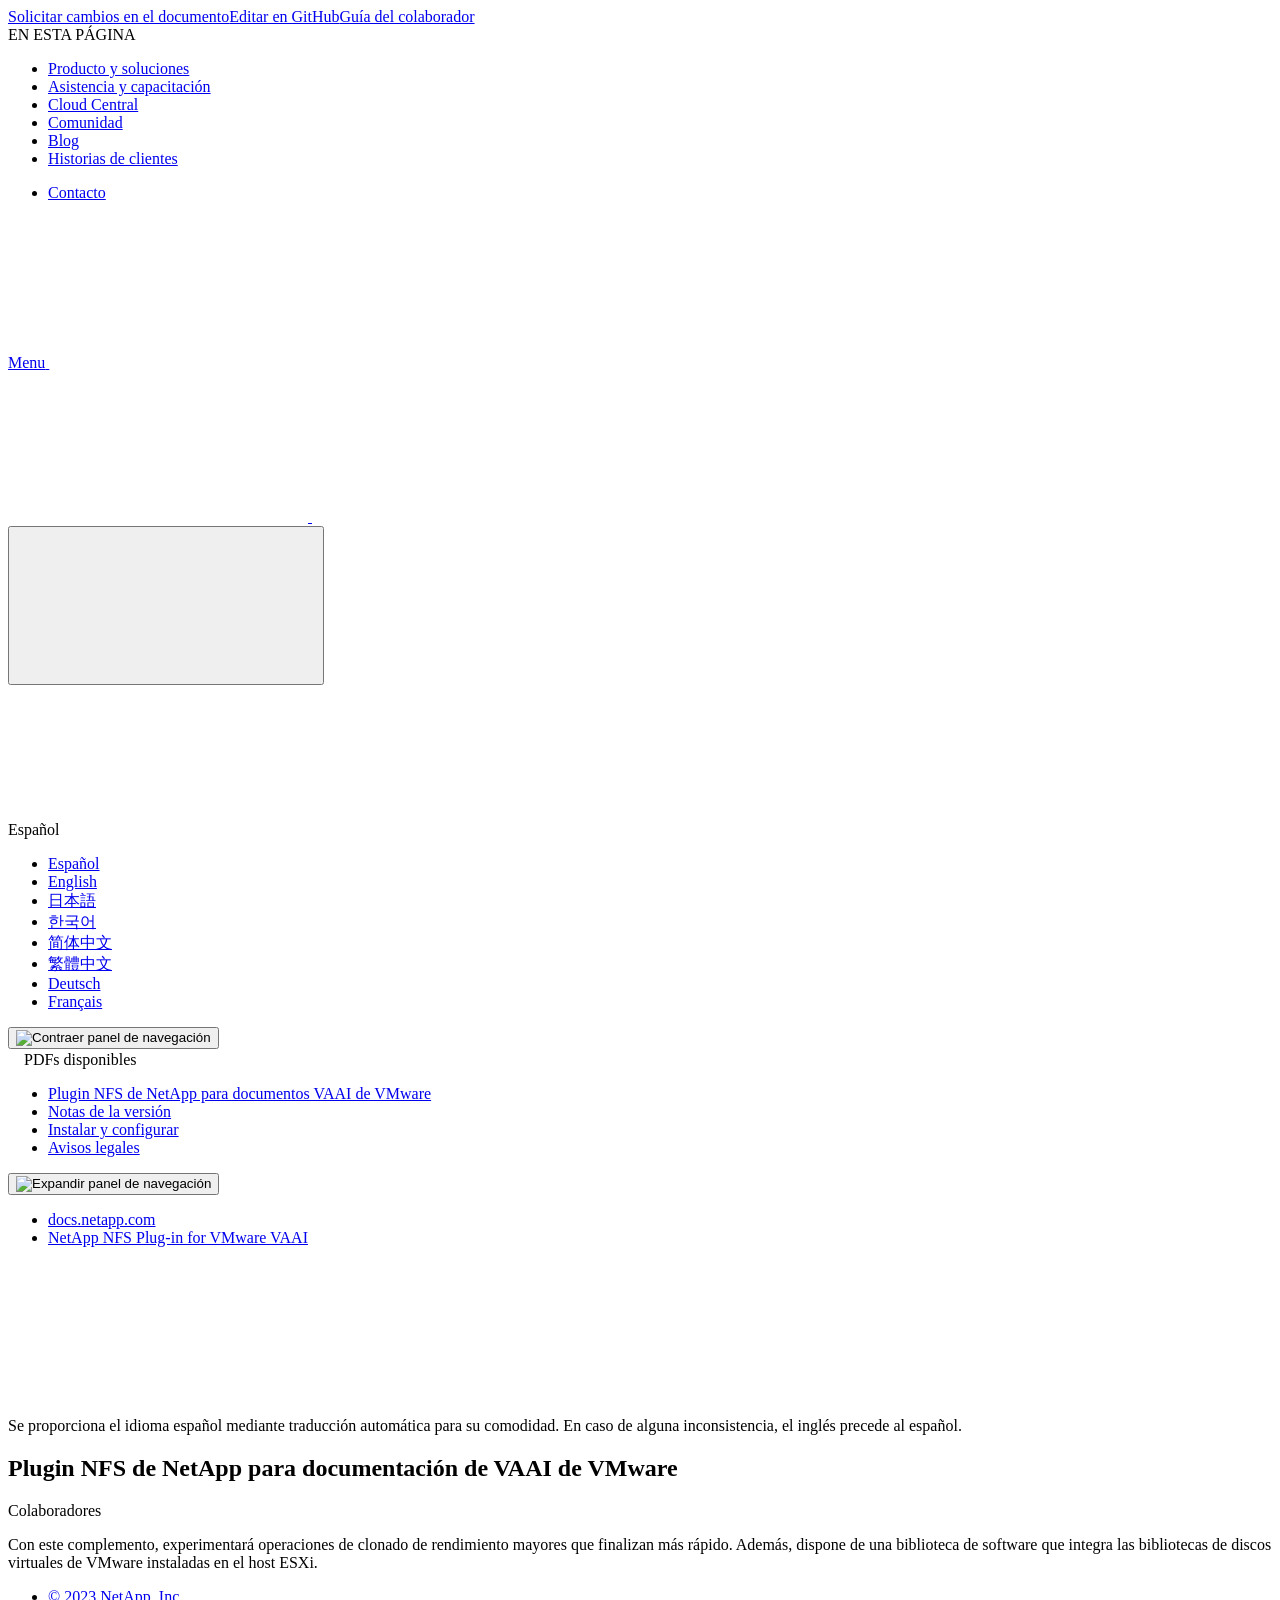
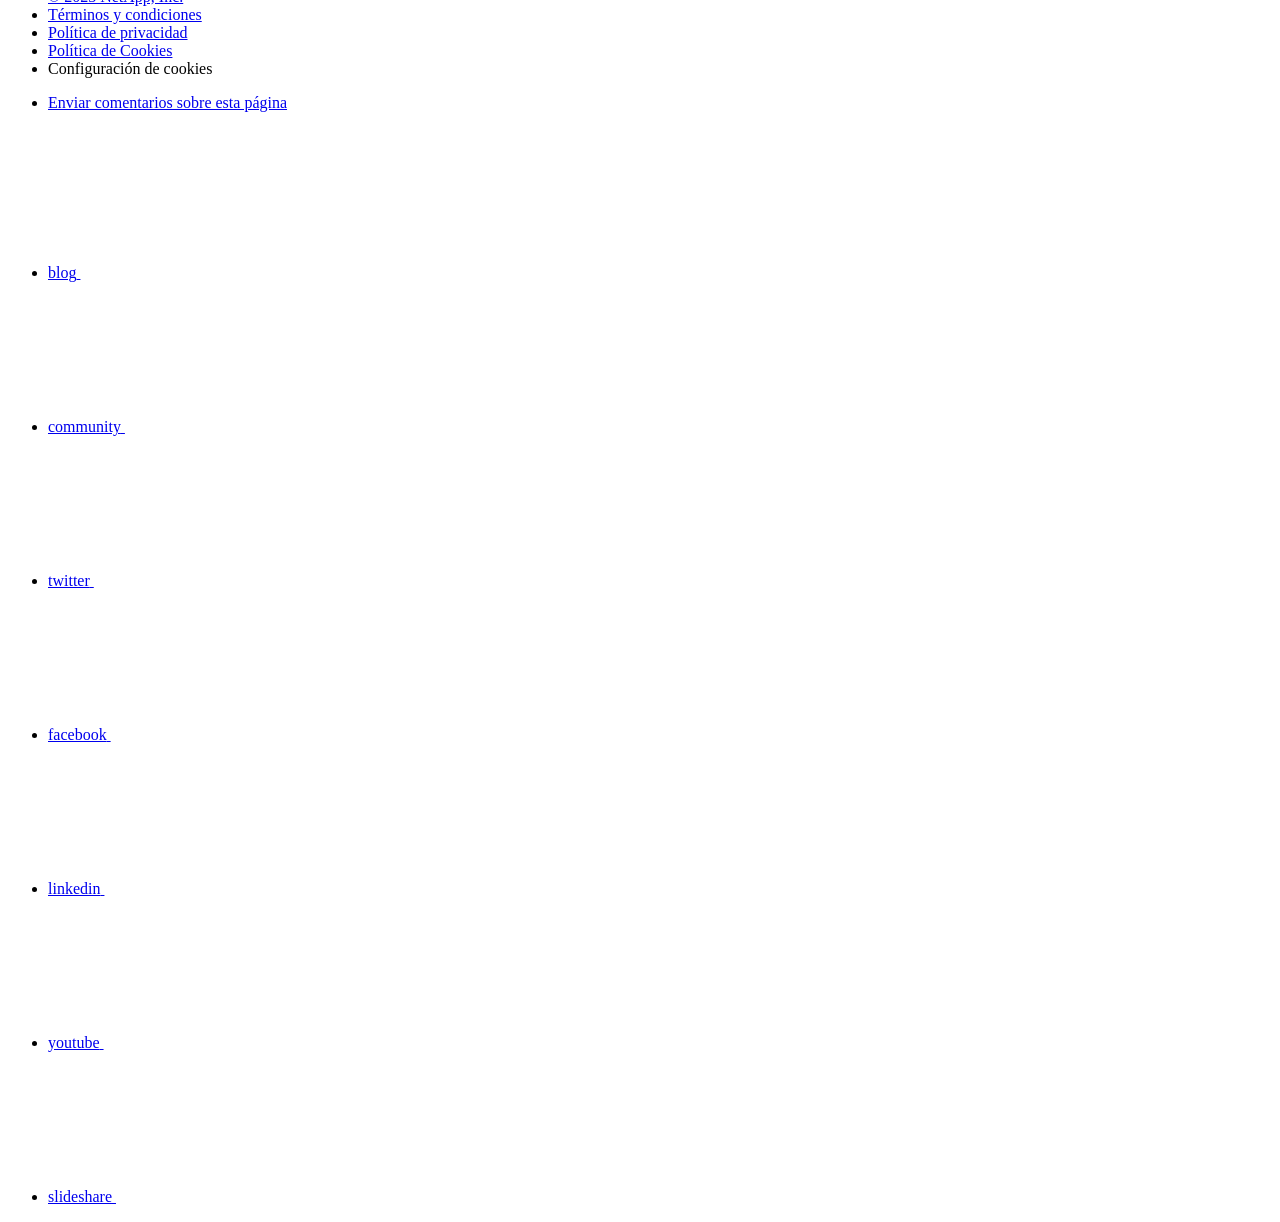
==== index.html @ a9a58926 "Deploying to gh-pages from  @ aa4e430ccd8de3ca4cdb925fd57f217859c681d2 🚀" ====
<!DOCTYPE html>
<html lang="es">
  <head class="at-element-marker">
  <title>Plugin NFS de NetApp para documentación de VAAI de VMware</title>
  <meta charset="utf-8">
  <meta http-equiv="x-ua-compatible" content="ie=edge,chrome=1">
  <meta http-equiv="language" content="en">
  <meta name="viewport" content="width=device-width, initial-scale=1">
  <meta property="og:title" content="Plugin NFS de NetApp para documentación de VAAI de VMware" />
	<meta property="og:type" content="website" />
	<meta property="og:url" content="https://docs.netapp.com/es-es/nfs-plugin-vmware-vaai/index.html" />
	<meta property="og:description" content="Biblioteca de software que integra las bibliotecas de discos virtuales de VMware instaladas en el host ESXi." />
  <meta property="og:image" content="https://docs.netapp.com/es-es/nfs-plugin-vmware-vaai/images/logo-tophat-social.png" />
  <meta property="og:image:alt" content="NetApp Logo" />
  <meta name="format-detection" content="telephone=no">
  <meta http-equiv="Content-Type" content="text/html; charset=utf-8">
  <meta http-equiv="encoding" content="utf-8">
  <meta http-equiv="nss-type" content="Product Documentation"/>
  <meta http-equiv="nss-subtype" content="User Guide"/><meta name="description" content="Biblioteca de software que integra las bibliotecas de discos virtuales de VMware instaladas en el host ESXi.">
  <meta name="keywords" content=" installation, guide, nfs, vaai, vmware, esxi, plug-in"><!-- Icons -->
  <link rel="icon" href="/es-es/nfs-plugin-vmware-vaai/images/favicon.ico" type="image/x-icon">

  <!-- RSS Feed --><!-- CSS Definitions: NetApp CSS should be defined after generic css -->

  <!-- Elastic Search -->
  <link rel="stylesheet" href="//cdn.jsdelivr.net/searchkit/0.10.0/theme.css">

  <!-- Combined CSS -->
  <link rel="stylesheet" type="text/css" href="/es-es/nfs-plugin-vmware-vaai/css/netappdocs.css">

  
  <link rel="stylesheet" href="/es-es/nfs-plugin-vmware-vaai/css/landing-page.css" type="text/css">
  <link rel="stylesheet" href="/es-es/nfs-plugin-vmware-vaai/css/tabbed-blocks.css" type="text/css">
  <!-- Canonical url -->
  <link rel='stylesheet' href='/es-es/nfs-plugin-vmware-vaai/css/na-feature.css' type='text/css'><!-- Top level site integrations --><script>
    function addAdobeLaunch(adobeId) {
      var head = document.getElementsByTagName('head')[0];
      var adobe = document.createElement("script");
      adobe.type = "text/plain";
      adobe.className = "optanon-category-C0002";
      adobe.src = "//assets.adobedtm.com/60287eadf1ee/c284da483c83/"+adobeId+".min.js";
      head.appendChild(adobe);
    }

    function addGoogleAnalytics(gtagId) {
      var google = document.createElement("script");
      google.type = "text/plain";
      google.className = "optanon-category-C0002";
      google.src = "https://www.googletagmanager.com/gtag/js?id="+gtagId;
      var head = document.getElementsByTagName('head')[0];
      head.appendChild(google);

      window.dataLayer = window.dataLayer || [];
      function gtag(){dataLayer.push(arguments);}
      gtag('js', new Date());
      gtag('config', gtagId);
    }

    function addConsent(consentId) {
      var head = document.getElementsByTagName('head')[0];
      var onetrustConsent = document.createElement("script");
      onetrustConsent.type = "text/javascript";
      onetrustConsent.src = "https://cdn.cookielaw.org/consent/"+consentId+"/OtAutoBlock.js";
      head.appendChild(onetrustConsent);

      var onetrustScript = document.createElement("script");
      onetrustScript.type = "text/javascript";
      onetrustScript.src = "https://cdn.cookielaw.org/scripttemplates/otSDKStub.js";
      onetrustScript.charset = "UTF-8";
      onetrustScript.dataset.documentLanguage = "true";
      onetrustScript.dataset.domainScript = consentId;
      head.appendChild(onetrustScript);
    }addConsent("72570c5c-fe30-465f-b0e0-b77f7fb4ae34");
    addAdobeLaunch("launch-e9ff3acac59f");
    addGoogleAnalytics("UA-81697994-3");function OptanonWrapper() { }
  </script>
  <script src="https://cdnjs.cloudflare.com/ajax/libs/jquery/2.1.4/jquery.min.js"></script>
  <script src="https://cdnjs.cloudflare.com/ajax/libs/jquery-cookie/1.4.1/jquery.cookie.min.js"></script>

  <!-- Used for Product Family Page Sidebar Visibility --><!-- Used to import Promise for IE. Required for SearchKit -->
  <script src="https://cdnjs.cloudflare.com/ajax/libs/bluebird/3.3.5/bluebird.min.js"></script><script src='/es-es/nfs-plugin-vmware-vaai/js/na-search.js'></script><script src='/es-es/nfs-plugin-vmware-vaai/js/na-pagenav.js'></script><script src='/es-es/nfs-plugin-vmware-vaai/js/na-utility.js'></script>
  <script src='/es-es/nfs-plugin-vmware-vaai/js/clouddocs.js'></script>
  <script src='/es-es/nfs-plugin-vmware-vaai/js/jquery.navgoco.min.js'></script>
  <script src="https://maxcdn.bootstrapcdn.com/bootstrap/3.3.7/js/bootstrap.min.js" integrity="sha384-Tc5IQib027qvyjSMfHjOMaLkfuWVxZxUPnCJA7l2mCWNIpG9mGCD8wGNIcPD7Txa" crossorigin="anonymous"></script>
  <script src='/es-es/nfs-plugin-vmware-vaai/js/toc.js'></script>
  <script src='/es-es/nfs-plugin-vmware-vaai/js/customscripts.js'></script><script>
      $(document).ready(function() {
          
          var collapseOnInit = true;
          

          var navSettings = {
              "caretHtml": '',
              "accordion": collapseOnInit,
              "openClass": 'active', // open
              "save": false, // leave false or nav highlighting doesn't work right
              "cookie": {
                  "name": 'navgoco',
                  "expires": false,
                  "path": '/'
              },
              "slide": {
                  "duration": 400,
                  "easing": 'swing'
              }
          };

          // Initialize navgoco with default options
          $("#mysidebar").navgoco(navSettings);
          

          $("#collapseAll").click(function(e) {
              e.preventDefault();
              $("#mysidebar").navgoco('toggle', false);
          });

          $("#expandAll").click(function(e) {
              e.preventDefault();
              $("#mysidebar").navgoco('toggle', true);
          });

          $(".sidebar-nav-container").on("scroll", function() {
            $.cookie("sidebarScroll", $(".sidebar-nav-container").scrollTop(), {
              path    : "/es-es/nfs-plugin-vmware-vaai"  
            });
          });
          $(function() {
            if ($.cookie("sidebarScroll")) {
              $(".sidebar-nav-container").scrollTop($.cookie("sidebarScroll"));
            }
          });

      });

  </script>
  <script>
      $(document).ready(function() {
          $("#tg-sb-link").click(function() {
              $("#tg-sb-sidebar").toggle();
              $("#tg-sb-content").toggleClass('col-md-9');
              $("#tg-sb-content").toggleClass('col-md-12');
              $("#tg-sb-icon").toggleClass('fa-toggle-on');
              $("#tg-sb-icon").toggleClass('fa-toggle-off');
          });
      });
  </script>
  <script src='/es-es/nfs-plugin-vmware-vaai/js/custom-dropdown.js'></script>
  <script src='/es-es/nfs-plugin-vmware-vaai/js/FileSaver.min.js'></script>
  <script src='/es-es/nfs-plugin-vmware-vaai/js/jszip-utils.min.js'></script>
  <script src='/es-es/nfs-plugin-vmware-vaai/js/jszip.min.js'></script>
  <script src='/es-es/nfs-plugin-vmware-vaai/js/pdf-ux.js'></script>
</head>


  <body class role="document" data-flavor="">
    <div id="page" class="n-off-canvas-menu">
      <div class="n-off-canvas-menu__menu"><!--TODO: Add offcanvas code --></div>
      <div class="n-off-canvas-menu__content-wrap">
        <header class="site-header" id="banner">
  
  <!-- Start Page Toolbar -->
  
  <div class="page-nav-toolbar"><div class="page-nav-contribute"><a target="_blank" href="https://github.com/NetAppDocs/nfs-plugin-vmware-vaai/issues/new?body=Page%3A%20[Plugin NFS de NetApp para documentación de VAAI de VMware](https://docs.netapp.com/es-es/nfs-plugin-vmware-vaai/index.html)&template=public-issue-template.md" class="page-nav-contribute-link" role="button"><img src="/es-es/nfs-plugin-vmware-vaai/images/discuss-sm.svg" alt="" class="github-icon" />Solicitar cambios en el documento</a><a target="_blank" href="https://github.com/NetAppDocs/nfs-plugin-vmware-vaai/blob/main/index.adoc" class="page-nav-contribute-link" role="button"><img src="/es-es/nfs-plugin-vmware-vaai/images/edit-sm.svg" alt="" class="github-icon" />Editar en GitHub</a><a target="_blank" href="https://docs.netapp.com/us-en/contribute/" class="page-nav-contribute-link"  ><img src="/es-es/nfs-plugin-vmware-vaai/images/article-sm.svg" alt="" class="github-icon" />Guía del colaborador</a></div>
    <div class="page-nav-container">
      <nav class="page-nav-fixed">
        <div class="page-nav-title">EN ESTA PÁGINA</div>
        <div class="page-nav-links">
          <ul class="page-nav-inner" id="page-menu"></ul>
        </div>
      </nav>
    </div>
  </div>
  
  
  <!-- Start top_hat -->
  <div class="n-top-hat">
    <div class="n-container">
      <div class="n-top-hat__cross-property-nav">
        <ul class="n-top-hat__list">
          <li class="n-top-hat__list-item">
            <a href="https://www.netapp.com/products-a-z/" class="n-top-hat__link">Producto y soluciones</a>
          </li>
          <li class="n-top-hat__list-item">
            <a href="https://www.netapp.com/support-and-training/netapp-university/" class="n-top-hat__link">Asistencia y capacitación</a>
          </li>
          <li class="n-top-hat__list-item">
            <a href="https://cloud.netapp.com" class="n-top-hat__link">Cloud Central</a>
          </li>
          <li class="n-top-hat__list-item">
            <a href="https://community.netapp.com/" class="n-top-hat__link">Comunidad</a>
          </li>
          <li class="n-top-hat__list-item">
            <a href="https://blog.netapp.com/" class="n-top-hat__link">Blog</a>
          </li>
          <li class="n-top-hat__list-item">
            <a href="https://customers.netapp.com/en/" class="n-top-hat__link">Historias de clientes</a>
          </li>
        </ul>
      </div>
      <div class="n-top-hat__utils">
        <ul class="n-top-hat__list">
          <li class="n-top-hat__list-item">
            <a href="https://www.netapp.com/company/contact-us/" target="_self" class="n-top-hat__link" data-ntap-ui="contact-us">Contacto</a>
          </li>
        </ul>
      </div>
    </div>
  </div>
  <!-- End top_hat -->

  <!-- Start property bar -->
  <style>
    .n-property-navigation-bar__menus--desktop-experience .n-menu--mega__default-content__heading span {
    color: #34B0FF;
    }
  </style>
  <div class="n-property-bar " data-ntap-ui="sticky-nav">
    <div class="n-property-bar__inner-wrap">
      <div class="n-property-bar__menu-toggle">
        <a href="#" class="n-property-bar__menu-toggle-link">
          <span class="n-property-bar__menu-toggle-text">Menu</span>
          <svg class="n-icon-bars n-property-bar__menu-toggle-icon" aria-labelledby="title">
            <title>bars</title>
            <use xlink:href="/es-es/nfs-plugin-vmware-vaai/common/svg/sprite.svg#bars"></use>
          </svg>
        </a>
      </div>
      <div class="n-property-bar__property-mark ">
        <a href="https://www.netapp.com" class="n-property-bar__property-link">
          <div class="n-property-bar__logo">
            <svg class="n-icon-netapp-mark n-icon-netapp-mark n-property-bar__netapp-mark-icon" aria-labelledby="title">
              <title>netapp-mark</title>
              <use xlink:href="/es-es/nfs-plugin-vmware-vaai/common/svg/sprite.svg#netapp-mark"></use>
            </svg>
            <svg class="n-icon-netapp-logo n-property-bar__logo-svg" aria-labelledby="title">
              <title>netapp-logo</title>
              <use xlink:href="/es-es/nfs-plugin-vmware-vaai/common/svg/sprite.svg#netapp-logo"></use>
            </svg>
          </div>
        </a>
      </div>

      
      
      
      <div class="search-property-bar">
        <div id="search-demo-container" class="searchbox n-property-bar__search">
          <div id="react-search" 
          data-search-html="/es-es/nfs-plugin-vmware-vaai/search.html"
          data-type="widget" 
          data-placeholder="Buscar documentación"
          data-no-results-found="No se encontraron resultados para {query}"
          data-did-you-mean="Buscar {suggestion}."
          data-no-results-found-did-you-mean="No se encontraron resultados para {query}. ¿Quiso decir {suggestion}?"
          data-results-found="{hitCount} resultados encontrados"
          data-error-message="We're sorry, an issue occurred when fetching your results. Please try again."
          data-error-reset="Reset Search"
          data-sk-es-pf-indexes=""
          data-flavor=""></div>
          <button class="n-property-bar__search-toggle-button" type="button">
            <svg class="n-icon-search n-property-bar__search-toggle-button-icon" aria-labelledby="title">
              <title>search</title>
              <use xmlns:xlink="http://www.w3.org/1999/xlink" xlink:href="/es-es/nfs-plugin-vmware-vaai/common/svg/sprite.svg#search"></use>
            </svg>
          </button>
        </div>
      </div>
      
    </div>
  </div>
  <div class="n-property-bar__toolbar">
    <!-- Start Language Selector --><div id="language-dropdown" class="custom-dropdown custom-dropdown-lang">
      <div class="custom-dropdown-select custom-dropdown-select-lang">
      <span class="lang-name">Español</span>
          <svg class="n-globe__icon" aria-labelledby="title">
            <title>globe</title>
            <use xmlns:xlink="http://www.w3.org/1999/xlink" xlink:href="/es-es/nfs-plugin-vmware-vaai/common/svg/sprite.svg#globe"></use>
          </svg>
        </button>
      </div>

      <ul class="custom-dropdown-menu"><li>
          <a href="https://docs.netapp.com/es-es/nfs-plugin-vmware-vaai/index.html" target="_self"><span translate="no" class="notranslate">Español</span></a>
        </li><li>
          <a href="https://docs.netapp.com/us-en/nfs-plugin-vmware-vaai/index.html" target="_self"><span translate="no" class="notranslate">English</span></a>
        </li><li>
          <a href="https://docs.netapp.com/ja-jp/nfs-plugin-vmware-vaai/index.html" target="_self"><span translate="no" class="notranslate">日本語</span></a>
        </li><li>
          <a href="https://docs.netapp.com/ko-kr/nfs-plugin-vmware-vaai/index.html" target="_self"><span translate="no" class="notranslate">한국어</span></a>
        </li><li>
          <a href="https://docs.netapp.com/zh-cn/nfs-plugin-vmware-vaai/index.html" target="_self"><span translate="no" class="notranslate">简体中文</span></a>
        </li><li>
          <a href="https://docs.netapp.com/zh-tw/nfs-plugin-vmware-vaai/index.html" target="_self"><span translate="no" class="notranslate">繁體中文</span></a>
        </li><li>
          <a href="https://docs.netapp.com/de-de/nfs-plugin-vmware-vaai/index.html" target="_self"><span translate="no" class="notranslate">Deutsch</span></a>
        </li><li>
          <a href="https://docs.netapp.com/fr-fr/nfs-plugin-vmware-vaai/index.html" target="_self"><span translate="no" class="notranslate">Français</span></a>
        </li></ul>
    </div><!-- End Language Selector -->

    <div class="n-property-bar__cta"></div>
  </div>
  <!-- End property bar -->
</header>


        <main id="n-main-content" class="n-main-content">
          <!-- Start Documentation Content -->
<div class="ie-main">
  <!-- Sidebar Column -->
  
  <div class="col-md-3" id="sidebar-height">
      <button id="btn-sidebar-collapse" onclick="hideSidebar()"><img src="/es-es/nfs-plugin-vmware-vaai/images/collapse.png" alt="Contraer panel de navegación"></button>
      <div class="n-pdf-header">
  <a id="toggleButtonPdf" class="n-pdf-button" type="button">
    <img src="/es-es/nfs-plugin-vmware-vaai/images/pdf.png" alt="" width="16" height="16"/>PDFs disponibles<span>
    </span>
  </a>
</div>
<div class="n-pdf-body-container">
  <ul id="toggleContainerPdf" class="n-pdf-body" style="display:none;"><li class="pdf-ux-container">
        
        
        
        <a target="_blank" href="/es-es/nfs-plugin-vmware-vaai/pdfs/fullsite-sidebar/Plugin_NFS_de_NetApp_para_documentación_de_VAAI_de_VMware.pdf" >
          <img src="/es-es/nfs-plugin-vmware-vaai/images/pdf.png" alt="" width="16" height="16"/>PDF de este sitio de documentos</a>
    <ul class="subfolders" id="pdf-remove" style="display:none;"><li class="active"></li></ul>
  





    
      <ul class="subfolders" style="display:none;">
        <li class="pdf-ux-container">
          
          
          
          <a target="_blank" 
            
              href="/es-es/nfs-plugin-vmware-vaai/pdfs/sidebar/Instalar_y_configurar.pdf" 
            
          >
            <img src="/es-es/nfs-plugin-vmware-vaai/images/pdf.png" alt="" width="16" height="16"/>
            Instalar y configurar
          </a>
          




        </li>
      </ul>
    

  



</li></ul>
  <div class="zip-pdf-link-container" style="display: none;">   
    <a href="#" id="zipPdf">
      <img src="/es-es/nfs-plugin-vmware-vaai/images/pdf-zip.png" alt="" width="16" height="16"/>
      <pre>Colección de documentos PDF separados<span class="zip-size"></span></pre>
    </a><div id="zip-link-popup" class="hide">
    <div class="inner-modal">
        <div class="downloading-progress">
            <div class="spinner"></div>
            <h1>Creating your file...</h1>
            <div>This may take a few minutes. Thanks for your patience.</div>
            <button class="cancel-download-btn" type="button">Cancel</button>
        </div>
        <div class="download-complete hide">
            <div class="done-icon">
                <svg xmlns="http://www.w3.org/2000/svg" width="24" height="24" viewBox="0 0 24 24"><path d="M20.285 2l-11.285 11.567-5.286-5.011-3.714 3.716 9 8.728 15-15.285z"/></svg>
            </div>
            <div>Your file is ready</div>
            <button class="cancel-download-btn" type="button">OK</button>
        </div>
    </div>
</div>
<script>
    $(".cancel-download-btn").click(function(){
        $("#zip-link-popup").addClass("hide");
        $("#zip-link-popup .downloading-progress").removeClass("hide");
        $("#zip-link-popup .download-complete").addClass("hide");
    });
</script></div>
</div>
<script>
  $("#toggleContainerPdf li.active:last-child").parents('ul.subfolders').toggle('display');
  $("#toggleButtonPdf").click(function () {
    $("#toggleContainerPdf").toggle('display');
    $(".n-pdf-body-container .zip-pdf-link-container").toggle('display');
  });
</script><div class="sidebar-nav-container" id="mysidebardiv">
  <ul id="mysidebar" class="nav"><li 
      data-pdf-exists="true" 
      data-pdf-filename="Plugin NFS de NetApp para documentos VAAI de VMware"
      data-li-level="1#" 
      class="  active "
    ><a class="na-navbar-padding" href="/es-es/nfs-plugin-vmware-vaai/index.html">
        Plugin NFS de NetApp para documentos VAAI de VMware
      </a></li><li 
      data-pdf-exists="true" 
      data-pdf-filename="Notas de la versión"
      data-li-level="1#" 
      class=" "
    ><a class="na-navbar-padding" href="/es-es/nfs-plugin-vmware-vaai/releasenotes.html">
        Notas de la versión
      </a></li><li 
      data-pdf-exists="true" 
      data-pdf-filename="Instalar y configurar"
      data-li-level="1" 
      class="subfolders "
    ><a href="#">
        <div class="na-navbar-padding"> Instalar y configurar</div>
      </a>
      <ul style="display: none;">
        <li 
      data-pdf-exists="true" 
      data-pdf-filename="Instale el plugin de NetApp NFS para VMware VAAI"
      data-li-level="2#" 
      class=" "
    ><a class="na-navbar-padding" href="/es-es/nfs-plugin-vmware-vaai/task-install-netapp-nfs-plugin-for-vmware-vaai.html">
        Instale el plugin de NetApp NFS para VMware VAAI
      </a></li><li 
      data-pdf-exists="true" 
      data-pdf-filename="Configure las políticas de exportación para ONTAP para permitir VAAI a través de NFS"
      data-li-level="2#" 
      class=" "
    ><a class="na-navbar-padding" href="/es-es/nfs-plugin-vmware-vaai/task-configure-export-policies-for-clustered-data-ontap-to-allow-vaai-over-nfs.html">
        Configure las políticas de exportación para ONTAP para permitir VAAI a través de NFS
      </a></li></ul></li><li 
      data-pdf-exists="true" 
      data-pdf-filename="Avisos legales"
      data-li-level="1#" 
      class=" "
    ><a class="na-navbar-padding" href="/es-es/nfs-plugin-vmware-vaai/reference-legal-notices.html">
        Avisos legales
      </a></li></ul>
</div>
<script>
  window.onscroll = () => {
    const value = -40 - (document.body.scrollHeight - (window.innerHeight + document.scrollingElement.scrollTop));
    
    document.getElementById("sidebar-height").style.bottom = Math.max(0,value) + "px";
};
</script>
<!-- this highlights the active parent class in the navgoco sidebar. this is critical so that the parent expands when you're viewing a page. This must appear below the sidebar code above. Otherwise, if placed inside customscripts.js, the script runs before the sidebar code runs and the class never gets inserted.-->
<script>$("li.active").parents('li').toggleClass("active");</script>
<script>$("#mysidebar li.active").parents('ul').css("display","block");</script>


  </div>
  

  <div class="ie-content-pane n-doc__component-detail-content n-doc__component-detail-content--show-code">
    <!-- Begin of page container --><article class="page-content" id="main">
      <div class="ie-utility">
  <button id="btn-sidebar-expand" onclick="showSidebar()"><img src="/es-es/nfs-plugin-vmware-vaai/images/expand.png" alt="Expandir panel de navegación"></button>
  <div class="ie-menu">
    <div class="n-breadcrumb">
      <ul class="n-breadcrumb__list">
        <li class="n-breadcrumb__list-item">
          <a href="https://docs.netapp.com">docs.netapp.com</a>
        </li>
        

        

        <li class="n-breadcrumb__list-item">
          <a href="/es-es/nfs-plugin-vmware-vaai/">NetApp&nbsp;NFS&nbsp;Plug-in&nbsp;for&nbsp;VMware&nbsp;VAAI</a>
        </li>

      </ul>
    </div>
    <div style="clear: both"></div><!-- Main needs to have height -->
  </div>
</div>

      <div class="ie-nmt-disclaimer">
  <span>
    <div class="ie-nmt-disclaimer-container">
      <div class="ie-nmt-disclaimer-icon">
        <svg class="luci-icon" aria-hidden="true">
          <use xlink:href="/es-es/nfs-plugin-vmware-vaai/common/svg/sprite.svg#circle-info">
        </svg>
      </div>
      <div class="ie-nmt-disclaimer-content">
        <span> Se proporciona el idioma español mediante traducción automática para su comodidad. En caso de alguna inconsistencia, el inglés precede al español. </span>
      </div>
      <div style="clear:both;"></div>
    </div>
  </span>
</div><div class="n-doc__component-detail-heading-wrap">
  <h1 class="n-doc__component-detail-heading">Plugin NFS de NetApp para documentación de VAAI de VMware</h1>
</div>


<p class="page-details">
  

<span>Colaboradores
</span>


</p>

<div class="paragraph lead">
<p>Con este complemento, experimentará operaciones de clonado de rendimiento mayores que finalizan más rápido. Además, dispone de una biblioteca de software que integra las bibliotecas de discos virtuales de VMware instaladas en el host ESXi.</p>
</div>

    </article>
    <!-- Page Container -->
  </div>

  <div style="clear: both"></div><!-- Main needs to have height --></div>

        </main>

        <footer class="n-footer">
  <div class="n-footer__bottom">
    <div class="n-container">
      <div class="n-footer__bottom-left">
        <div class="n-footer__copyright">
          <ul class="n-footer__copyright-list">
            <li class="n-footer__copyright-link">
              <a href="https://www.netapp.com/company/legal/copyright/">© 2023 NetApp, Inc.</a>
            </li>
            <li class="n-footer__copyright-link">
              <a href="https://www.netapp.com/company/legal/terms-of-use/">Términos y condiciones</a>
            </li>
            <li class="n-footer__copyright-link">
              <a href="https://www.netapp.com/company/legal/privacy-policy/">Política de privacidad</a>
            </li>
            <li class="n-footer__copyright-link">
              <a href="https://www.netapp.com/company/legal/cookie-policy/">Política de Cookies</a>
            </li>
            <li class="n-footer__copyright-link">
              <a class="ot-sdk-show-settings">Configuración de cookies</a>
            </li>
          </ul>
        </div>
      </div>
      <div class="n-footer__bottom-right">
        <div class="n-footer__copyright">
          <ul class="n-footer__copyright-list">
            <li class="n-footer__copyright-link">
              <a target="_self" href="javascript:netapp_mailto()">Enviar comentarios sobre esta página</a>
            </li>
          </ul>
        </div>
        <div class="n-footer__social-links">
          <ul class="n-footer__social-link-list">
            <li class="n-footer__social-link-list-item">
              <a class="n-footer__social-link" data-ntap-social="follow-blog" href="https://blog.netapp.com"
                target="_blank" title="blog" alt="blog">
                <span class="n-footer__social-link-text">blog</span>
                <svg class="n-icon-blog n-footer__social-link-icon" aria-labelledby="title">
                  <title>blog@</title>
                  <use xmlns:xlink="http://www.w3.org/1999/xlink"
                    xlink:href="/es-es/nfs-plugin-vmware-vaai/common/svg/sprite.svg#blog"></use>
                </svg>
              </a>
            </li>
            <li class="n-footer__social-link-list-item">
              <a class="n-footer__social-link" data-ntap-social="follow-community" href="https://community.netapp.com/"
                target="_blank" title="community" alt="community">
                <span class="n-footer__social-link-text">community</span>
                <svg class="n-icon-community n-footer__social-link-icon" aria-labelledby="title">
                  <title>community@</title>
                  <use xmlns:xlink="http://www.w3.org/1999/xlink"
                    xlink:href="/es-es/nfs-plugin-vmware-vaai/common/svg/sprite.svg#comments"></use>
                </svg>
              </a>
            </li>
            <li class="n-footer__social-link-list-item">
              <a class="n-footer__social-link" data-ntap-social="follow-twitter" href="https://twitter.com/netapp"
                target="_blank" title="twitter" alt="twitter">
                <span class="n-footer__social-link-text">twitter</span>
                <svg class="n-icon-twitter n-footer__social-link-icon" aria-labelledby="title">
                  <title>twitter@</title>
                  <use xmlns:xlink="http://www.w3.org/1999/xlink"
                    xlink:href="/es-es/nfs-plugin-vmware-vaai/common/svg/sprite.svg#twitter"></use>
                </svg>
              </a>
            </li>
            <li class="n-footer__social-link-list-item">
              <a class="n-footer__social-link" data-ntap-social="follow-facebook" href="https://www.facebook.com/NetApp"
                target="_blank" title="facebook" alt="facebook">
                <span class="n-footer__social-link-text">facebook</span>
                <svg class="n-icon-facebook n-footer__social-link-icon" aria-labelledby="title">
                  <title>facebook@</title>
                  <use xmlns:xlink="http://www.w3.org/1999/xlink"
                    xlink:href="/es-es/nfs-plugin-vmware-vaai/common/svg/sprite.svg#facebook"></use>
                </svg>
              </a>
            </li>
            <li class="n-footer__social-link-list-item">
              <a class="n-footer__social-link" data-ntap-social="follow-linkedin"
                href="https://www.linkedin.com/company/netapp" target="_blank" title="linkedin" alt="linkedin">
                <span class="n-footer__social-link-text">linkedin</span>
                <svg class="n-icon-linkedin n-footer__social-link-icon" aria-labelledby="title">
                  <title>linkedin@</title>
                  <use xmlns:xlink="http://www.w3.org/1999/xlink"
                    xlink:href="/es-es/nfs-plugin-vmware-vaai/common/svg/sprite.svg#linkedin"></use>
                </svg>
              </a>
            </li>
            <li class="n-footer__social-link-list-item">
              <a class="n-footer__social-link" data-ntap-social="follow-youtube"
                href="https://www.youtube.com/user/NetAppTV" target="_blank" title="youtube" alt="youtube">
                <span class="n-footer__social-link-text">youtube</span>
                <svg class="n-icon-youtube n-footer__social-link-icon" aria-labelledby="title">
                  <title>youtube@</title>
                  <use xmlns:xlink="http://www.w3.org/1999/xlink"
                    xlink:href="/es-es/nfs-plugin-vmware-vaai/common/svg/sprite.svg#youtube"></use>
                </svg>
              </a>
            </li>
            <li class="n-footer__social-link-list-item">
              <a class="n-footer__social-link" data-ntap-social="follow-slideshare"
                href="https://www.slideshare.net/NetApp" target="_blank" title="slideshare" alt="slideshare">
                <span class="n-footer__social-link-text">slideshare</span>
                <svg class="n-icon-slideshare n-footer__social-link-icon" aria-labelledby="title">
                  <title>slideshare@</title>
                  <use xmlns:xlink="http://www.w3.org/1999/xlink"
                    xlink:href="/es-es/nfs-plugin-vmware-vaai/common/svg/sprite.svg#slideshare"></use>
                </svg>
              </a>
            </li>
          </ul>
        </div>
      </div>
    </div>
  </div>
</footer>

      </div><!-- Elasticsearch JS -->
      <script type="text/javascript" src='/es-es/nfs-plugin-vmware-vaai/js/bundle.js'></script>

      <!-- Syntax Highlighting -->
      <script type="text/javascript" src='/es-es/nfs-plugin-vmware-vaai/js/prism.js'></script>
      <script type="text/javascript" src='/es-es/nfs-plugin-vmware-vaai/js/prism-curl.js'></script>
    </div>
    <script>
      document.body.offsetWidth=1903;
      cookieLaw = {}
      cookieLaw.euCountry = "US";
      cookieLaw.invoke = function(){return false;}
    </script>
    <script src='/es-es/nfs-plugin-vmware-vaai/js/www-ntap.js'></script>
    <script src='/es-es/nfs-plugin-vmware-vaai/js/tabbed-blocks.js'></script>
    <script src='/es-es/nfs-plugin-vmware-vaai/js/sidebar.js'></script>
  </body></html>
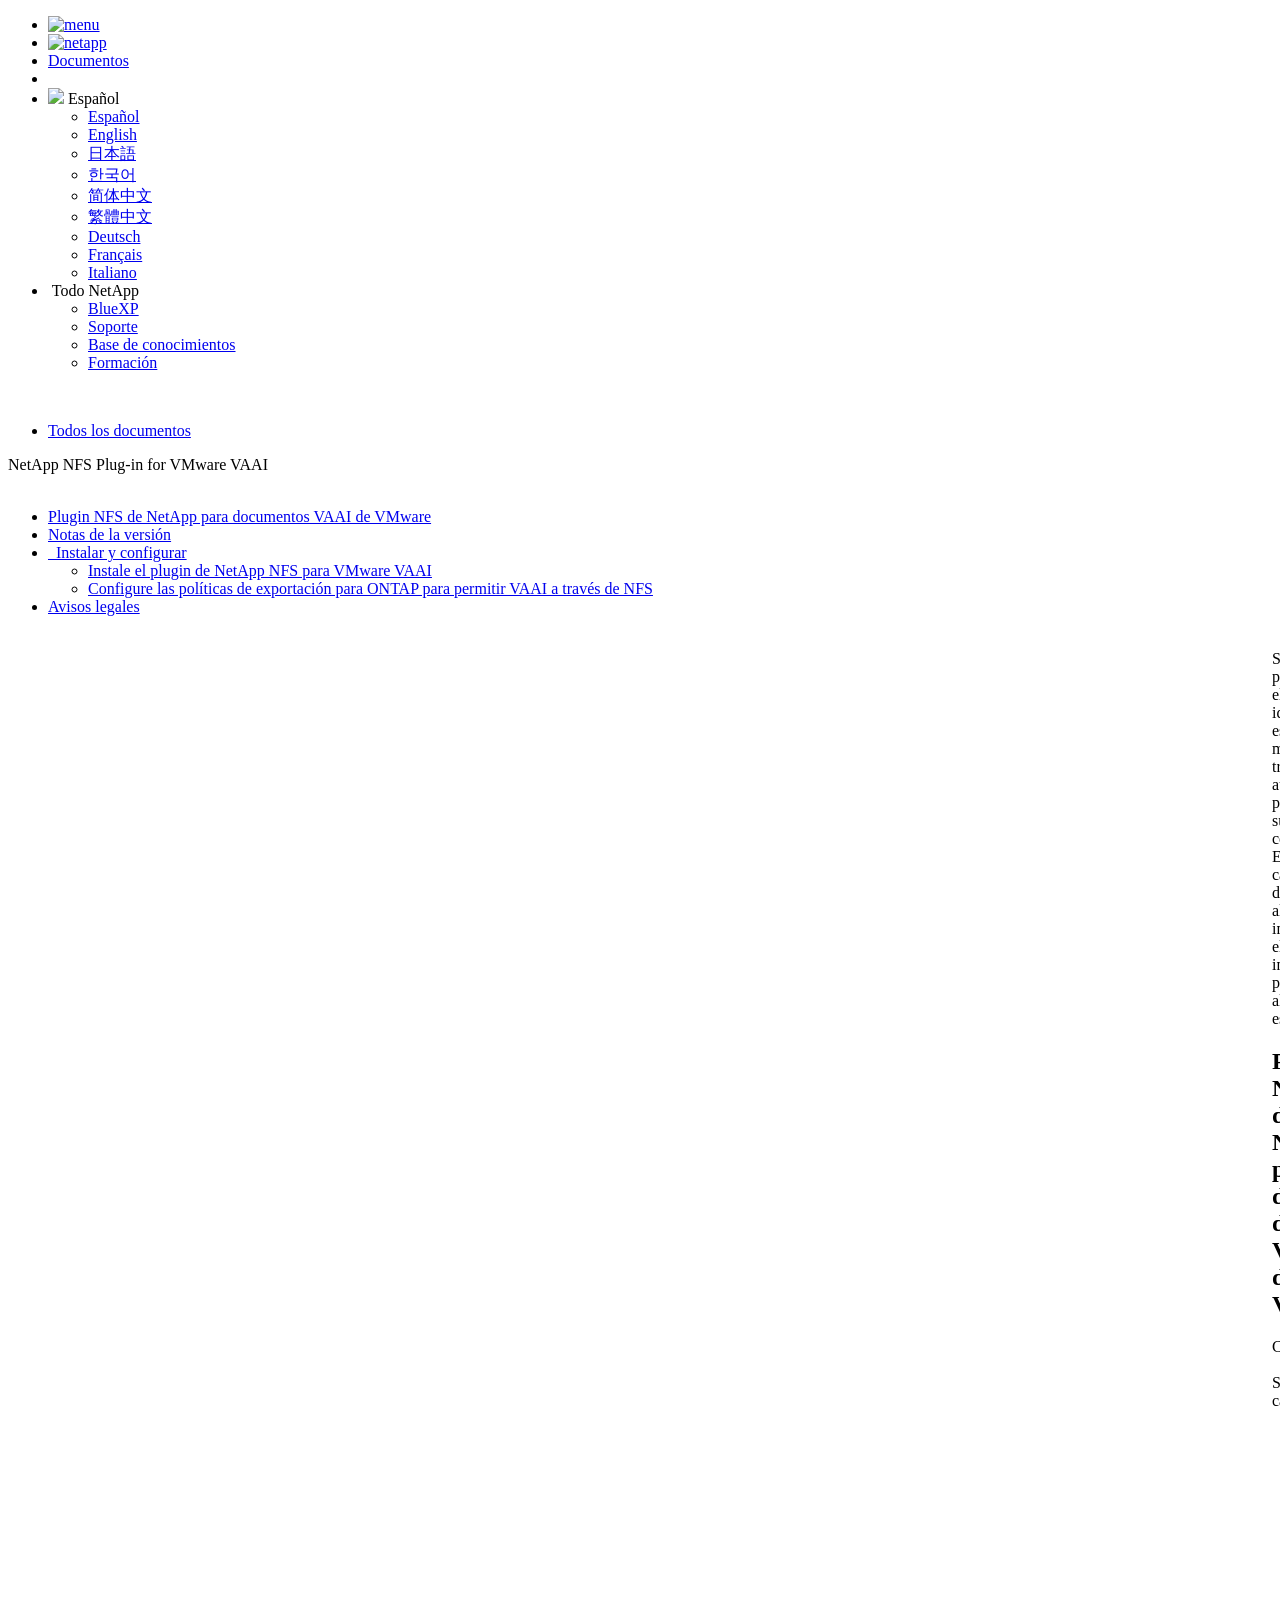
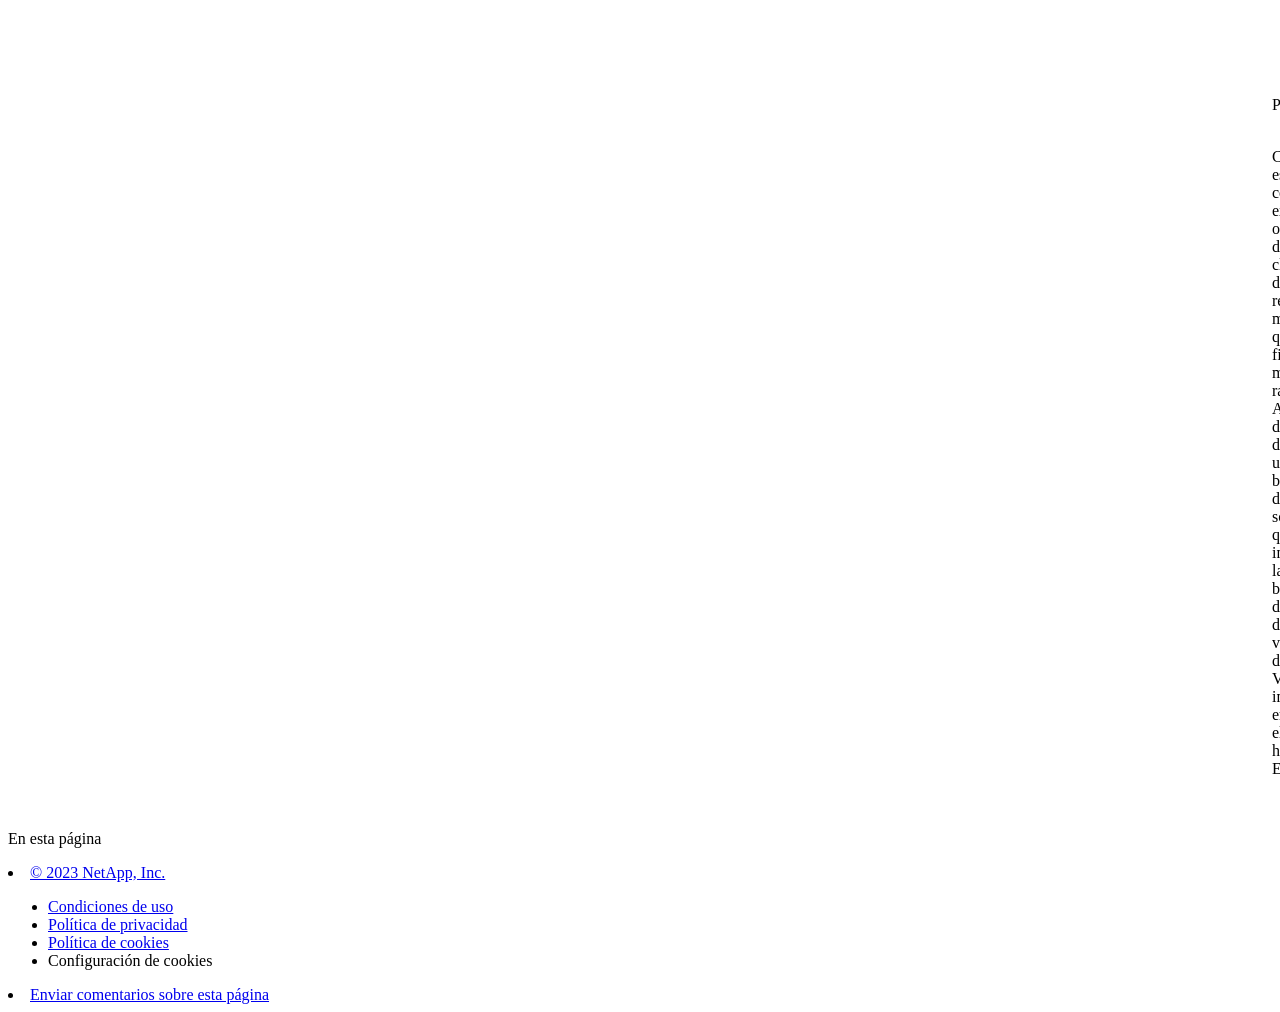
==== commit 6dbfa9fd: "Built from 00a7fa2 NetAppDocs/netappdocs-build@be8ef0b9cd8c529ac7e777b02defdfe8e4872c66" ====
--- a/index.html
+++ b/index.html
@@ -22,118 +22,68 @@
 
   <!-- RSS Feed --><!-- CSS Definitions: NetApp CSS should be defined after generic css -->
 
-  <!-- Elastic Search -->
-  <link rel="stylesheet" href="//cdn.jsdelivr.net/searchkit/0.10.0/theme.css">
 
   <!-- Combined CSS -->
-  <link rel="stylesheet" type="text/css" href="/es-es/nfs-plugin-vmware-vaai/css/netappdocs.css">
-
-  
-  <link rel="stylesheet" href="/es-es/nfs-plugin-vmware-vaai/css/landing-page.css" type="text/css">
-  <link rel="stylesheet" href="/es-es/nfs-plugin-vmware-vaai/css/tabbed-blocks.css" type="text/css">
+  <link rel="stylesheet" type="text/css" href="/es-es/nfs-plugin-vmware-vaai/css/ie-netappdocs.css">
+
+  
+  <link rel="stylesheet" href="/es-es/nfs-plugin-vmware-vaai/css/ie-landing-page.css" type="text/css">
+  <link rel="stylesheet" href="/es-es/nfs-plugin-vmware-vaai/css/ie-tabbed-blocks.css" type="text/css">
   <!-- Canonical url -->
-  <link rel='stylesheet' href='/es-es/nfs-plugin-vmware-vaai/css/na-feature.css' type='text/css'><!-- Top level site integrations --><script>
-    function addAdobeLaunch(adobeId) {
-      var head = document.getElementsByTagName('head')[0];
-      var adobe = document.createElement("script");
-      adobe.type = "text/plain";
-      adobe.className = "optanon-category-C0002";
-      adobe.src = "//assets.adobedtm.com/60287eadf1ee/c284da483c83/"+adobeId+".min.js";
-      head.appendChild(adobe);
-    }
-
-    function addGoogleAnalytics(gtagId) {
-      var google = document.createElement("script");
-      google.type = "text/plain";
-      google.className = "optanon-category-C0002";
-      google.src = "https://www.googletagmanager.com/gtag/js?id="+gtagId;
-      var head = document.getElementsByTagName('head')[0];
-      head.appendChild(google);
-
-      window.dataLayer = window.dataLayer || [];
-      function gtag(){dataLayer.push(arguments);}
-      gtag('js', new Date());
-      gtag('config', gtagId);
-    }
-
-    function addConsent(consentId) {
-      var head = document.getElementsByTagName('head')[0];
-      var onetrustConsent = document.createElement("script");
-      onetrustConsent.type = "text/javascript";
-      onetrustConsent.src = "https://cdn.cookielaw.org/consent/"+consentId+"/OtAutoBlock.js";
-      head.appendChild(onetrustConsent);
-
-      var onetrustScript = document.createElement("script");
-      onetrustScript.type = "text/javascript";
-      onetrustScript.src = "https://cdn.cookielaw.org/scripttemplates/otSDKStub.js";
-      onetrustScript.charset = "UTF-8";
-      onetrustScript.dataset.documentLanguage = "true";
-      onetrustScript.dataset.domainScript = consentId;
-      head.appendChild(onetrustScript);
-    }addConsent("72570c5c-fe30-465f-b0e0-b77f7fb4ae34");
-    addAdobeLaunch("launch-e9ff3acac59f");
-    addGoogleAnalytics("UA-81697994-3");function OptanonWrapper() { }
+  <link rel="canonical" href="https://docs.netapp.com/es-es/nfs-plugin-vmware-vaai/" />
+  <link rel="alternate" hreflang="x-default" href="https://docs.netapp.com/us-en/nfs-plugin-vmware-vaai/" />
+  <link rel="alternate" hreflang="es" href="https://docs.netapp.com/es-es/nfs-plugin-vmware-vaai/" />
+  <link rel="alternate" hreflang="en" href="https://docs.netapp.com/us-en/nfs-plugin-vmware-vaai/" />
+  <link rel="alternate" hreflang="ja" href="https://docs.netapp.com/ja-jp/nfs-plugin-vmware-vaai/" />
+  <link rel="alternate" hreflang="ko" href="https://docs.netapp.com/ko-kr/nfs-plugin-vmware-vaai/" />
+  <link rel="alternate" hreflang="zh-Hans" href="https://docs.netapp.com/zh-cn/nfs-plugin-vmware-vaai/" />
+  <link rel="alternate" hreflang="zh-Hant" href="https://docs.netapp.com/zh-tw/nfs-plugin-vmware-vaai/" />
+  <link rel="alternate" hreflang="de" href="https://docs.netapp.com/de-de/nfs-plugin-vmware-vaai/" />
+  <link rel="alternate" hreflang="fr" href="https://docs.netapp.com/fr-fr/nfs-plugin-vmware-vaai/" />
+  <link rel="alternate" hreflang="it" href="https://docs.netapp.com/it-it/nfs-plugin-vmware-vaai/" />
+  <!-- Top level site integrations -->
+<script type="text/javascript" src="https://cdn.cookielaw.org/consent/72570c5c-fe30-465f-b0e0-b77f7fb4ae34/OtAutoBlock.js"></script>
+    <script type="text/javascript" src="https://cdn.cookielaw.org/scripttemplates/otSDKStub.js" charset="UTF-8" data-document-language="true" data-domain-script="72570c5c-fe30-465f-b0e0-b77f7fb4ae34"></script>
+    <script type="text/javascript">function OptanonWrapper() { }</script>
+    <script type="text/plain" class="optanon-category-C0002" src="https://assets.adobedtm.com/60287eadf1ee/c284da483c83/launch-e9ff3acac59f.min.js"></script>
+    <script class="optanon-category-C0001">(function(w,d,s,l,i){w[l]=w[l]||[];w[l].push({'gtm.start':
+        new Date().getTime(),event:'gtm.js'});var f=d.getElementsByTagName(s)[0],
+        j=d.createElement(s),dl=l!='dataLayer'?'&l='+l:'';j.setAttributeNode(d.createAttribute('data-ot-ignore'));j.setAttribute('class','optanon-category-C0001');j.async=true;
+        j.src='https://www.googletagmanager.com/gtm.js?id='+i+dl+'';f.parentNode.insertBefore(j,f);
+        })(window,document,'script','dataLayer','GTM-MD73T9M');</script>
+
+  <script src="https://cdnjs.cloudflare.com/ajax/libs/jquery/2.1.4/jquery.min.js"></script>
+  
+  <script>
+    $(document).ready(function() {
+      const MASTHEAD_OFFSET = 65;
+      const SECTIONS = $("main h2, main h3");
+      // PAGE NAV - Init
+      if (SECTIONS.length == 0) {
+        // remove if there is no elements
+        /*
+        $("#ie-right-navbar").remove();
+        $("#ie-right-navbar-collapse").remove();
+        */
+      } else {
+        $(".page-nav-title").css('display', 'block');
+        for (var i = 0; i < SECTIONS.length; i++) {
+          var sectionId = $(SECTIONS[i]).attr('id');
+          var sectionName = $(SECTIONS[i]).text();
+          var subClass = $(SECTIONS[i]).is("h3") ? ' page-nav__sublink' : '';
+          $("#page-menu").append('<li class="page-nav-item"><a href="#' + sectionId + '" class="page-nav__link' + subClass + '">' + sectionName + '</a></li>');
+        }
+        $(".page-nav__link").first().addClass('page-nav__link--active');
+      }
+    });
   </script>
-  <script src="https://cdnjs.cloudflare.com/ajax/libs/jquery/2.1.4/jquery.min.js"></script>
+  
   <script src="https://cdnjs.cloudflare.com/ajax/libs/jquery-cookie/1.4.1/jquery.cookie.min.js"></script>
 
   <!-- Used for Product Family Page Sidebar Visibility --><!-- Used to import Promise for IE. Required for SearchKit -->
-  <script src="https://cdnjs.cloudflare.com/ajax/libs/bluebird/3.3.5/bluebird.min.js"></script><script src='/es-es/nfs-plugin-vmware-vaai/js/na-search.js'></script><script src='/es-es/nfs-plugin-vmware-vaai/js/na-pagenav.js'></script><script src='/es-es/nfs-plugin-vmware-vaai/js/na-utility.js'></script>
-  <script src='/es-es/nfs-plugin-vmware-vaai/js/clouddocs.js'></script>
-  <script src='/es-es/nfs-plugin-vmware-vaai/js/jquery.navgoco.min.js'></script>
-  <script src="https://maxcdn.bootstrapcdn.com/bootstrap/3.3.7/js/bootstrap.min.js" integrity="sha384-Tc5IQib027qvyjSMfHjOMaLkfuWVxZxUPnCJA7l2mCWNIpG9mGCD8wGNIcPD7Txa" crossorigin="anonymous"></script>
-  <script src='/es-es/nfs-plugin-vmware-vaai/js/toc.js'></script>
-  <script src='/es-es/nfs-plugin-vmware-vaai/js/customscripts.js'></script><script>
-      $(document).ready(function() {
-          
-          var collapseOnInit = true;
-          
-
-          var navSettings = {
-              "caretHtml": '',
-              "accordion": collapseOnInit,
-              "openClass": 'active', // open
-              "save": false, // leave false or nav highlighting doesn't work right
-              "cookie": {
-                  "name": 'navgoco',
-                  "expires": false,
-                  "path": '/'
-              },
-              "slide": {
-                  "duration": 400,
-                  "easing": 'swing'
-              }
-          };
-
-          // Initialize navgoco with default options
-          $("#mysidebar").navgoco(navSettings);
-          
-
-          $("#collapseAll").click(function(e) {
-              e.preventDefault();
-              $("#mysidebar").navgoco('toggle', false);
-          });
-
-          $("#expandAll").click(function(e) {
-              e.preventDefault();
-              $("#mysidebar").navgoco('toggle', true);
-          });
-
-          $(".sidebar-nav-container").on("scroll", function() {
-            $.cookie("sidebarScroll", $(".sidebar-nav-container").scrollTop(), {
-              path    : "/es-es/nfs-plugin-vmware-vaai"  
-            });
-          });
-          $(function() {
-            if ($.cookie("sidebarScroll")) {
-              $(".sidebar-nav-container").scrollTop($.cookie("sidebarScroll"));
-            }
-          });
-
-      });
-
-  </script>
-  <script>
+  <script src="https://cdnjs.cloudflare.com/ajax/libs/bluebird/3.3.5/bluebird.min.js"></script><script src='/es-es/nfs-plugin-vmware-vaai/js/na-search.js'></script><script src='/es-es/nfs-plugin-vmware-vaai/js/ie-clouddocs.js'></script>
+  <script src="https://maxcdn.bootstrapcdn.com/bootstrap/3.3.7/js/bootstrap.min.js" integrity="sha384-Tc5IQib027qvyjSMfHjOMaLkfuWVxZxUPnCJA7l2mCWNIpG9mGCD8wGNIcPD7Txa" crossorigin="anonymous"></script><script>
+    /*
       $(document).ready(function() {
           $("#tg-sb-link").click(function() {
               $("#tg-sb-sidebar").toggle();
@@ -143,187 +93,456 @@
               $("#tg-sb-icon").toggleClass('fa-toggle-off');
           });
       });
+      */
   </script>
   <script src='/es-es/nfs-plugin-vmware-vaai/js/custom-dropdown.js'></script>
   <script src='/es-es/nfs-plugin-vmware-vaai/js/FileSaver.min.js'></script>
   <script src='/es-es/nfs-plugin-vmware-vaai/js/jszip-utils.min.js'></script>
-  <script src='/es-es/nfs-plugin-vmware-vaai/js/jszip.min.js'></script>
-  <script src='/es-es/nfs-plugin-vmware-vaai/js/pdf-ux.js'></script>
-</head>
-
-
-  <body class role="document" data-flavor="">
-    <div id="page" class="n-off-canvas-menu">
-      <div class="n-off-canvas-menu__menu"><!--TODO: Add offcanvas code --></div>
-      <div class="n-off-canvas-menu__content-wrap">
-        <header class="site-header" id="banner">
-  
-  <!-- Start Page Toolbar -->
-  
-  <div class="page-nav-toolbar"><div class="page-nav-contribute"><a target="_blank" href="https://github.com/NetAppDocs/nfs-plugin-vmware-vaai/issues/new?body=Page%3A%20[Plugin NFS de NetApp para documentación de VAAI de VMware](https://docs.netapp.com/es-es/nfs-plugin-vmware-vaai/index.html)&template=public-issue-template.md" class="page-nav-contribute-link" role="button"><img src="/es-es/nfs-plugin-vmware-vaai/images/discuss-sm.svg" alt="" class="github-icon" />Solicitar cambios en el documento</a><a target="_blank" href="https://github.com/NetAppDocs/nfs-plugin-vmware-vaai/blob/main/index.adoc" class="page-nav-contribute-link" role="button"><img src="/es-es/nfs-plugin-vmware-vaai/images/edit-sm.svg" alt="" class="github-icon" />Editar en GitHub</a><a target="_blank" href="https://docs.netapp.com/us-en/contribute/" class="page-nav-contribute-link"  ><img src="/es-es/nfs-plugin-vmware-vaai/images/article-sm.svg" alt="" class="github-icon" />Guía del colaborador</a></div>
-    <div class="page-nav-container">
-      <nav class="page-nav-fixed">
-        <div class="page-nav-title">EN ESTA PÁGINA</div>
-        <div class="page-nav-links">
-          <ul class="page-nav-inner" id="page-menu"></ul>
-        </div>
-      </nav>
-    </div>
-  </div>
-  
-  
-  <!-- Start top_hat -->
-  <div class="n-top-hat">
-    <div class="n-container">
-      <div class="n-top-hat__cross-property-nav">
-        <ul class="n-top-hat__list">
-          <li class="n-top-hat__list-item">
-            <a href="https://www.netapp.com/products-a-z/" class="n-top-hat__link">Producto y soluciones</a>
-          </li>
-          <li class="n-top-hat__list-item">
-            <a href="https://www.netapp.com/support-and-training/netapp-university/" class="n-top-hat__link">Asistencia y capacitación</a>
-          </li>
-          <li class="n-top-hat__list-item">
-            <a href="https://cloud.netapp.com" class="n-top-hat__link">Cloud Central</a>
-          </li>
-          <li class="n-top-hat__list-item">
-            <a href="https://community.netapp.com/" class="n-top-hat__link">Comunidad</a>
-          </li>
-          <li class="n-top-hat__list-item">
-            <a href="https://blog.netapp.com/" class="n-top-hat__link">Blog</a>
-          </li>
-          <li class="n-top-hat__list-item">
-            <a href="https://customers.netapp.com/en/" class="n-top-hat__link">Historias de clientes</a>
-          </li>
-        </ul>
-      </div>
-      <div class="n-top-hat__utils">
-        <ul class="n-top-hat__list">
-          <li class="n-top-hat__list-item">
-            <a href="https://www.netapp.com/company/contact-us/" target="_self" class="n-top-hat__link" data-ntap-ui="contact-us">Contacto</a>
-          </li>
-        </ul>
-      </div>
-    </div>
-  </div>
-  <!-- End top_hat -->
-
-  <!-- Start property bar -->
-  <style>
-    .n-property-navigation-bar__menus--desktop-experience .n-menu--mega__default-content__heading span {
-    color: #34B0FF;
-    }
-  </style>
-  <div class="n-property-bar " data-ntap-ui="sticky-nav">
-    <div class="n-property-bar__inner-wrap">
-      <div class="n-property-bar__menu-toggle">
-        <a href="#" class="n-property-bar__menu-toggle-link">
-          <span class="n-property-bar__menu-toggle-text">Menu</span>
-          <svg class="n-icon-bars n-property-bar__menu-toggle-icon" aria-labelledby="title">
-            <title>bars</title>
-            <use xlink:href="/es-es/nfs-plugin-vmware-vaai/common/svg/sprite.svg#bars"></use>
-          </svg>
-        </a>
-      </div>
-      <div class="n-property-bar__property-mark ">
-        <a href="https://www.netapp.com" class="n-property-bar__property-link">
-          <div class="n-property-bar__logo">
-            <svg class="n-icon-netapp-mark n-icon-netapp-mark n-property-bar__netapp-mark-icon" aria-labelledby="title">
-              <title>netapp-mark</title>
-              <use xlink:href="/es-es/nfs-plugin-vmware-vaai/common/svg/sprite.svg#netapp-mark"></use>
-            </svg>
-            <svg class="n-icon-netapp-logo n-property-bar__logo-svg" aria-labelledby="title">
-              <title>netapp-logo</title>
-              <use xlink:href="/es-es/nfs-plugin-vmware-vaai/common/svg/sprite.svg#netapp-logo"></use>
-            </svg>
-          </div>
-        </a>
-      </div>
-
-      
-      
-      
-      <div class="search-property-bar">
-        <div id="search-demo-container" class="searchbox n-property-bar__search">
-          <div id="react-search" 
-          data-search-html="/es-es/nfs-plugin-vmware-vaai/search.html"
-          data-type="widget" 
-          data-placeholder="Buscar documentación"
-          data-no-results-found="No se encontraron resultados para {query}"
-          data-did-you-mean="Buscar {suggestion}."
-          data-no-results-found-did-you-mean="No se encontraron resultados para {query}. ¿Quiso decir {suggestion}?"
-          data-results-found="{hitCount} resultados encontrados"
-          data-error-message="We're sorry, an issue occurred when fetching your results. Please try again."
-          data-error-reset="Reset Search"
-          data-sk-es-pf-indexes=""
-          data-flavor=""></div>
-          <button class="n-property-bar__search-toggle-button" type="button">
-            <svg class="n-icon-search n-property-bar__search-toggle-button-icon" aria-labelledby="title">
-              <title>search</title>
-              <use xmlns:xlink="http://www.w3.org/1999/xlink" xlink:href="/es-es/nfs-plugin-vmware-vaai/common/svg/sprite.svg#search"></use>
-            </svg>
-          </button>
-        </div>
-      </div>
-      
-    </div>
-  </div>
-  <div class="n-property-bar__toolbar">
-    <!-- Start Language Selector --><div id="language-dropdown" class="custom-dropdown custom-dropdown-lang">
-      <div class="custom-dropdown-select custom-dropdown-select-lang">
-      <span class="lang-name">Español</span>
-          <svg class="n-globe__icon" aria-labelledby="title">
-            <title>globe</title>
-            <use xmlns:xlink="http://www.w3.org/1999/xlink" xlink:href="/es-es/nfs-plugin-vmware-vaai/common/svg/sprite.svg#globe"></use>
-          </svg>
-        </button>
-      </div>
-
-      <ul class="custom-dropdown-menu"><li>
-          <a href="https://docs.netapp.com/es-es/nfs-plugin-vmware-vaai/index.html" target="_self"><span translate="no" class="notranslate">Español</span></a>
-        </li><li>
-          <a href="https://docs.netapp.com/us-en/nfs-plugin-vmware-vaai/index.html" target="_self"><span translate="no" class="notranslate">English</span></a>
-        </li><li>
-          <a href="https://docs.netapp.com/ja-jp/nfs-plugin-vmware-vaai/index.html" target="_self"><span translate="no" class="notranslate">日本語</span></a>
-        </li><li>
-          <a href="https://docs.netapp.com/ko-kr/nfs-plugin-vmware-vaai/index.html" target="_self"><span translate="no" class="notranslate">한국어</span></a>
-        </li><li>
-          <a href="https://docs.netapp.com/zh-cn/nfs-plugin-vmware-vaai/index.html" target="_self"><span translate="no" class="notranslate">简体中文</span></a>
-        </li><li>
-          <a href="https://docs.netapp.com/zh-tw/nfs-plugin-vmware-vaai/index.html" target="_self"><span translate="no" class="notranslate">繁體中文</span></a>
-        </li><li>
-          <a href="https://docs.netapp.com/de-de/nfs-plugin-vmware-vaai/index.html" target="_self"><span translate="no" class="notranslate">Deutsch</span></a>
-        </li><li>
-          <a href="https://docs.netapp.com/fr-fr/nfs-plugin-vmware-vaai/index.html" target="_self"><span translate="no" class="notranslate">Français</span></a>
-        </li></ul>
-    </div><!-- End Language Selector -->
-
-    <div class="n-property-bar__cta"></div>
-  </div>
-  <!-- End property bar -->
-</header>
-
+  <script src='/es-es/nfs-plugin-vmware-vaai/js/jszip.min.js'></script><script src='/es-es/nfs-plugin-vmware-vaai/js/ie-pdf-ux.js'></script></head>
+
+
+  <body class role="document" data-flavor=""><noscript><iframe src="https://www.googletagmanager.com/ns.html?id=GTM-MD73T9M"
+      height="0" width="0" style="display:none;visibility:hidden"></iframe></noscript><div id="page" class="">
+      <div id="ie-phone-menu" class=""></div>
+      <div id="ie-content-wrap" class="">
+        <nav id="ie-new-header">
+    <ul>
+        <li id="ie-phone-menu-button">
+            <a href="#">
+                <image id="" src="/es-es/nfs-plugin-vmware-vaai/images/hamburger.svg" alt="menu" />
+            </a>
+        </li>
+
+        <li>
+            <a href="https://www.netapp.com/es/">
+                <image id="ie-header-logo" src="/es-es/nfs-plugin-vmware-vaai/images/netapp_logo.svg" alt="netapp" />
+            </a>
+        </li>
+        <li id="ie-header-docs">
+            <a href="https://www.netapp.com/es/support-and-training/documentation/">Documentos</a>
+        </li>
+
+        <!-- Empty container to push header left with or without lang selector -->
+        <li id="empty-container" style="margin-left: auto">
+        </li>
+        <!-- Start Language Selector --><li id="ie-language-dropdown">
+            <div id="language-dropdown" class="custom-dropdown custom-dropdown-lang">
+                <div class="custom-dropdown-select custom-dropdown-select-lang">
+                    <img src="/es-es/nfs-plugin-vmware-vaai/images/language_white_24dp.svg" class="n-globe__icon" />
+                    <span class="lang-name">Español</span>
+                    <img src="/es-es/nfs-plugin-vmware-vaai/images/dropdown-arrow.svg" alt="" class="custom-icon chevrondown header invisible" />
+                    <img src="/es-es/nfs-plugin-vmware-vaai/images/dropdown-arrow.svg" alt="" class="custom-icon chevronup header" />
+                    </button>
+                </div>
+
+                <ul class="custom-dropdown-menu"><li>
+                        <a href="https://docs.netapp.com/es-es/nfs-plugin-vmware-vaai/index.html"
+                            target="_self"><span translate="no" class="notranslate">Español</span></a>
+                    </li><li>
+                        <a href="https://docs.netapp.com/us-en/nfs-plugin-vmware-vaai/index.html"
+                            target="_self"><span translate="no" class="notranslate">English</span></a>
+                    </li><li>
+                        <a href="https://docs.netapp.com/ja-jp/nfs-plugin-vmware-vaai/index.html"
+                            target="_self"><span translate="no" class="notranslate">日本語</span></a>
+                    </li><li>
+                        <a href="https://docs.netapp.com/ko-kr/nfs-plugin-vmware-vaai/index.html"
+                            target="_self"><span translate="no" class="notranslate">한국어</span></a>
+                    </li><li>
+                        <a href="https://docs.netapp.com/zh-cn/nfs-plugin-vmware-vaai/index.html"
+                            target="_self"><span translate="no" class="notranslate">简体中文</span></a>
+                    </li><li>
+                        <a href="https://docs.netapp.com/zh-tw/nfs-plugin-vmware-vaai/index.html"
+                            target="_self"><span translate="no" class="notranslate">繁體中文</span></a>
+                    </li><li>
+                        <a href="https://docs.netapp.com/de-de/nfs-plugin-vmware-vaai/index.html"
+                            target="_self"><span translate="no" class="notranslate">Deutsch</span></a>
+                    </li><li>
+                        <a href="https://docs.netapp.com/fr-fr/nfs-plugin-vmware-vaai/index.html"
+                            target="_self"><span translate="no" class="notranslate">Français</span></a>
+                    </li><li>
+                        <a href="https://docs.netapp.com/it-it/nfs-plugin-vmware-vaai/index.html"
+                            target="_self"><span translate="no" class="notranslate">Italiano</span></a>
+                    </li></ul>
+            </div>
+            </li>
+        <!-- End Language Selector -->
+
+
+        <li id="ie-allnetapp">
+            <div id="allnetapp-dropdown" class="custom-dropdown custom-dropdown-allnetapp">
+                <div class="custom-dropdown-select custom-dropdown-select-allnetapp">
+                    <img src="/es-es/nfs-plugin-vmware-vaai/images/apps_white_24dp.svg" alt="" class="allnetapp-icon" />
+                    <span class="allnetapp-name">Todo NetApp</span>
+                    <img src="/es-es/nfs-plugin-vmware-vaai/images/dropdown-arrow.svg" alt="" class="custom-icon chevrondown header invisible" />
+                    <img src="/es-es/nfs-plugin-vmware-vaai/images/dropdown-arrow.svg" alt="" class="custom-icon chevronup header" />
+                    </button>
+                </div>
+
+                <ul class="custom-dropdown-menu allnetapp-dropdown">
+                    <li>
+                        <a href="https://bluexp.netapp.com/es/"
+                            target="_self"><span translate="no" class="notranslate">BlueXP</span></a>
+                    </li>
+                    <li>
+                        <a href="https://mysupport.netapp.com/site/"
+                            target="_self"><span translate="no" class="notranslate">Soporte</span></a>
+                    </li>
+                    <li>
+                        <a href="https://kb.netapp.com/"
+                            target="_self"><span translate="no" class="notranslate">Base de conocimientos</span></a>
+                    </li>
+                    <li>
+                        <a href="https://www.netapp.com/es/support-and-training/netapp-learning-services/"
+                            target="_self"><span translate="no" class="notranslate">Formación</span></a>
+                    </li>
+                </ul>
+            </div>
+
+        </li>
+
+    </ul>
+</nav>
 
         <main id="n-main-content" class="n-main-content">
           <!-- Start Documentation Content -->
 <div class="ie-main">
-  <!-- Sidebar Column -->
-  
-  <div class="col-md-3" id="sidebar-height">
-      <button id="btn-sidebar-collapse" onclick="hideSidebar()"><img src="/es-es/nfs-plugin-vmware-vaai/images/collapse.png" alt="Contraer panel de navegación"></button>
-      <div class="n-pdf-header">
-  <a id="toggleButtonPdf" class="n-pdf-button" type="button">
-    <img src="/es-es/nfs-plugin-vmware-vaai/images/pdf.png" alt="" width="16" height="16"/>PDFs disponibles<span>
-    </span>
-  </a>
-</div>
-<div class="n-pdf-body-container">
-  <ul id="toggleContainerPdf" class="n-pdf-body" style="display:none;"><li class="pdf-ux-container">
+
+<div id="ie-new-sidebar-collapse" style="display: none">
+    <img id="sidebar-expand" class="ie-searchbox-icon" src="/es-es/nfs-plugin-vmware-vaai/images/double_arrow.svg" alt="" />
+</div>
+<div id="ie-new-sidebar">
+    <div id="ie-product-identity-lockup">
+        <div id="sidebar-collapse" class="">
+            <img src="/es-es/nfs-plugin-vmware-vaai/images/double_arrow.svg" alt="" />
+        </div>
+        <div id="ie-breadcrumb" class="">
+  <ul class="ie-breadcrumb">
+    <li class="">
+      <a href="https://docs.netapp.com">Todos los documentos</a>
+    </li>
+    
+    
+
+    
+  </ul>
+  
+  <div class="ie-product-name" >
+    <!--<a href="/es-es/nfs-plugin-vmware-vaai/">-->
+      NetApp NFS Plug-in for VMware VAAI
+    <!--</a>-->
+  </div>
+</div>
+
+            
+
         
         
+
+<div id="ie-searchbox" class="ie-searchbox-sidebar ">
+    <img class="ie-searchbox-icon" src="/es-es/nfs-plugin-vmware-vaai/images/loupe.svg" alt=""/>
+    <div id="react-search" 
+        data-search-html="/es-es/nfs-plugin-vmware-vaai/search.html" 
+        data-type="widget"
+        data-placeholder="Buscar documentación"
+        data-no-results-found="No se han encontrado resultados para {query}"
+        data-did-you-mean="Busca {suggestion}."
+        data-no-results-found-did-you-mean="No se ha encontrado ningún resultado para {query}. ¿Querías decir {suggestion}?"
+        data-results-found="{hitCount} resultados encontrados"
+        data-error-message="Se ha producido un error. Por favor, inténtalo de nuevo."
+        data-error-reset="Restablecer búsqueda"
+        data-sk-es-pf-indexes="" 
+        data-flavor="">
+    </div>
+</div>
         
-        <a target="_blank" href="/es-es/nfs-plugin-vmware-vaai/pdfs/fullsite-sidebar/Plugin_NFS_de_NetApp_para_documentación_de_VAAI_de_VMware.pdf" >
-          <img src="/es-es/nfs-plugin-vmware-vaai/images/pdf.png" alt="" width="16" height="16"/>PDF de este sitio de documentos</a>
+    </div>
+    <div id="ie-new-toc"><script>
+  let sidebarAccordion = true;
+
+  /* specific css rules for Mac */
+  if(navigator.platform.match('Mac') !== null) {
+    document.body.setAttribute('class', 'OSX');
+  }
+
+</script>
+
+<div id="ie-sidebar-container">
+  <ul id="ie-sidebar-list" ><li 
+      data-pdf-exists="true" 
+      data-pdf-filename="Plugin NFS de NetApp para documentos VAAI de VMware"
+      data-li-level="1#" 
+      class="  ie-sidebar-selected    "
+      dale-page-url="/index.html" 
+      dale-entry-url="/index.html" 
+    ><a class="ie-sidebar-menuitem-1 " href="/es-es/nfs-plugin-vmware-vaai/index.html">
+        Plugin NFS de NetApp para documentos VAAI de VMware
+      </a></li><li 
+      data-pdf-exists="true" 
+      data-pdf-filename="Notas de la versión"
+      data-li-level="1#" 
+      class="   "
+      dale-page-url="/index.html" 
+      dale-entry-url="/releasenotes.html" 
+    ><a class="ie-sidebar-menuitem-1 " href="/es-es/nfs-plugin-vmware-vaai/releasenotes.html">
+        Notas de la versión
+      </a></li><li 
+      data-pdf-exists="true" 
+      data-pdf-filename="Instalar y configurar"
+      data-li-level="1" 
+      class=" sidebar-folder    "
+      dale-page-url="/index.html" 
+      dale-entry-url="" 
+    ><a class="ie-sidebar-menuitem-1  ie-sidebar-button " href="#">
+        <img class="ie-sidebar-icon ie-sidebar-button open" src="/es-es/nfs-plugin-vmware-vaai/images/link_expand.svg" alt="" />
+        <img class="ie-sidebar-icon ie-sidebar-button close" src="/es-es/nfs-plugin-vmware-vaai/images/link_collapse.svg" alt="" />
+        <!--<div class="" style="display: inline;"> Instalar y configurar</div>-->
+         Instalar y configurar
+      </a>
+      <ul class="">
+        <li 
+      data-pdf-exists="true" 
+      data-pdf-filename="Instale el plugin de NetApp NFS para VMware VAAI"
+      data-li-level="2#" 
+      class="   "
+      dale-page-url="/index.html" 
+      dale-entry-url="/task-install-netapp-nfs-plugin-for-vmware-vaai.html" 
+    ><a class="ie-sidebar-menuitem-2 " href="/es-es/nfs-plugin-vmware-vaai/task-install-netapp-nfs-plugin-for-vmware-vaai.html">
+        Instale el plugin de NetApp NFS para VMware VAAI
+      </a></li><li 
+      data-pdf-exists="true" 
+      data-pdf-filename="Configure las políticas de exportación para ONTAP para permitir VAAI a través de NFS"
+      data-li-level="2#" 
+      class="   "
+      dale-page-url="/index.html" 
+      dale-entry-url="/task-configure-export-policies-for-clustered-data-ontap-to-allow-vaai-over-nfs.html" 
+    ><a class="ie-sidebar-menuitem-2 " href="/es-es/nfs-plugin-vmware-vaai/task-configure-export-policies-for-clustered-data-ontap-to-allow-vaai-over-nfs.html">
+        Configure las políticas de exportación para ONTAP para permitir VAAI a través de NFS
+      </a></li></ul></li><li 
+      data-pdf-exists="true" 
+      data-pdf-filename="Avisos legales"
+      data-li-level="1#" 
+      class="   "
+      dale-page-url="/index.html" 
+      dale-entry-url="/reference-legal-notices.html" 
+    ><a class="ie-sidebar-menuitem-1 " href="/es-es/nfs-plugin-vmware-vaai/reference-legal-notices.html">
+        Avisos legales
+      </a></li></ul>
+</div>
+<script>
+
+  $(".ie-sidebar-button").click(function (e) {
+    e.preventDefault();
+    e.stopPropagation();
+
+    expandedLI = $('li.ie-sidebar-expand')
+
+    const li = $(this).closest("li");
+
+    const parentsLI = $(li).parents('li');
+
+    expandedLI.map(element => {
+      if (sidebarAccordion && !li.hasClass('ie-sidebar-expand') && jQuery.inArray(expandedLI[element], parentsLI) == -1) {
+        $(expandedLI[element]).toggleClass('ie-sidebar-expand');
+        $(expandedLI[element]).children("ul").animate({ height: 'toggle' }, 400, function () {
+          $(li).children("ul").toggleClass('ie-sidebar-open');
+
+        })
+      }
+
+    })
+
+    $(li).toggleClass('ie-sidebar-expand');
+    $(li).children("ul").animate({ height: 'toggle' }, 400, function () {
+      $(li).children("ul").toggleClass('ie-sidebar-open');
+    })
+  });
+
+
+  
+    $("li.ie-sidebar-selected").parents('ul').toggleClass("ie-sidebar-open");
+    $("li.ie-sidebar-selected").toggleClass("ie-sidebar-expand")
+    $("ul.ie-sidebar-open").parent().toggleClass("ie-sidebar-expand");
+    $("li.ie-sidebar-selected").children('ul').toggleClass("ie-sidebar-open")
+  
+  
+</script>
+    </div>
+</div>
+<script>
+
+    
+    let sidebarScrollTopPosition = 0;
+    $("#ie-new-toc").on("scroll", function () {
+        if (sidebarScrollTopPosition == 0) {
+            $.cookie("sidebarScroll", $("#ie-new-toc").scrollTop(), {
+                path: "/es-es/nfs-plugin-vmware-vaai"
+            });
+        }
+
+        if ($("#ie-new-toc").scrollTop() > 0) {
+            $('#ie-product-identity-lockup').addClass('ie-addShadow');
+        } else {
+            $('#ie-product-identity-lockup').removeClass('ie-addShadow');
+        }
+    });
+
+    $(function () {
+        if ($.cookie("sidebarScroll")) {
+            $("#ie-new-toc").scrollTop($.cookie("sidebarScroll"));
+        }
+    });
+
+    function setSidebarBottom() {
+        const footerGap = PXinViewport($(".n-footer"));
+        document.getElementById("ie-new-sidebar").style.bottom = Math.max(0, footerGap) + "px";
+    }
+
+    window.onscroll = () => {
+        setSidebarBottom();
+    };
+
+    $("#sidebar-collapse").click(function (e) {
+        const sidebarWidth = $("#ie-new-sidebar").width() - $("#ie-new-sidebar-collapse").width();
+        e.preventDefault();
+        const width = $(".ie-content-pane").width();
+        const marginLeft = parseInt($(".ie-content-pane").css('marginLeft'));
+
+        if ($.cookie("sidebarScroll")) {
+            sidebarScrollTopPosition = $.cookie("sidebarScroll");
+        }
+
+        $("#ie-new-sidebar").animate({ width: 'toggle' }, 350, function () {
+            $("#ie-new-sidebar-collapse").show();
+            $("#ie-new-sidebar").removeClass("open")
+            $("#ie-new-sidebar").addClass("close")
+            $("#ie-new-sidebar").removeAttr("style")
+        });
+        $(".ie-content-pane").animate({ width: (width + sidebarWidth), marginLeft: (marginLeft - sidebarWidth) }, 350, function () {
+            resizeContent()
+        })
+
+    });
+    $("#sidebar-expand").click(function (e) {
+        const sidebarWidth = $("#ie-new-sidebar").width() - $("#ie-new-sidebar-collapse").width();
+        e.preventDefault();
+        const width = $(".ie-content-pane").width();
+        const marginLeft = parseInt($(".ie-content-pane").css('marginLeft'));
+
+        $("#ie-new-sidebar").animate({ width: 'toggle' }, 250, function () {
+            $('#ie-new-sidebar').css('display', 'flex');
+            $("#ie-new-sidebar-collapse").hide();
+            $("#ie-new-sidebar").removeClass("close")
+            $("#ie-new-sidebar").addClass("open")
+            setSidebarBottom();
+
+            if (sidebarScrollTopPosition != 0) {
+                $.cookie("sidebarScroll", sidebarScrollTopPosition, {
+                    path: "/es-es/nfs-plugin-vmware-vaai"
+                })
+                $("#ie-new-toc").scrollTop(sidebarScrollTopPosition);
+                sidebarScrollTopPosition = 0;
+            }
+        });
+        $(".ie-content-pane").animate({ width: (width - sidebarWidth), 'marginLeft': (marginLeft + sidebarWidth) }, 250, function () {
+            resizeContent()
+        })
+    });
+    function resizeContent() {
+        const sidebarWidth = $("#ie-new-sidebar").width() - $("#ie-new-sidebar-collapse").width();
+        const rightNavbarVisible =  $("#ie-right-navbar").css('display') && $("#ie-right-navbar").css('display') != 'none';
+        const sidebarVisible = $("#ie-new-sidebar").css('display') != 'none';
+        const rightNavbarWidth = $("#ie-right-navbar").width();
+        const rightNavbarCollapseWidth = $("#ie-right-navbar-collapse").width();
+        const rightNavbarCollapseVisible = $("#ie-right-navbar-collapse").css('display') && $("#ie-right-navbar-collapse").css('display') != 'none';
+        
+        if (rightNavbarVisible && sidebarVisible) {
+            $(".ie-content-pane").width(`calc(100% - ${sidebarWidth + rightNavbarWidth}px)`)
+            $(".ie-content-pane").css('marginLeft', `${sidebarWidth}px`)
+        } else if (sidebarVisible) {
+            $(".ie-content-pane").css('marginLeft', `${sidebarWidth}px`)
+            if (rightNavbarCollapseVisible) {
+                $(".ie-content-pane").width(`calc(100% - ${sidebarWidth + rightNavbarCollapseWidth}px)`)
+            } else {
+                $(".ie-content-pane").width(`calc(100% - ${$("#ie-new-sidebar").width()}px)`)
+            }
+
+        } else if (rightNavbarVisible) {
+            $(".ie-content-pane").css('marginLeft', `${$("#ie-new-sidebar-collapse").width()}px`)
+            $(".ie-content-pane").width(`calc(100% - ${rightNavbarWidth}px)`)
+        } else {
+            $(".ie-content-pane").css('marginLeft', `${$("#ie-new-sidebar-collapse").width()}px`)
+            if (rightNavbarCollapseVisible) {
+                $(".ie-content-pane").width(`calc(100% - ${rightNavbarCollapseWidth}px)`);
+            } else {
+                $(".ie-content-pane").width(`calc(100% - ${$("#ie-new-sidebar-collapse").width()}px) `);
+            }
+            
+        }
+    }
+    $(window).on("resize load", function () {
+        setSidebarBottom();
+        resizeContent()
+    });
+
+
+</script>
+
+<div class="ie-content-pane ie-component-detail-content ie-component-detail-content--show-code">
+    <!-- Begin of page container --><article class="page-content" id="main">
+      <!-- include utility.html -->
+      <div class="ie-info-disclaimer">
+    <span>
+      <div class="ie-info-disclaimer-container">
+        <div class="ie-info-disclaimer-icon">
+          <img src="/es-es/nfs-plugin-vmware-vaai/images/notification-icons.svg" class="luci-icon" alt="" />
+        </div>
+        <div class="ie-info-disclaimer-content">
+          <span> Se proporciona el idioma español mediante traducción automática para su comodidad. En caso de alguna inconsistencia, el inglés precede al español. </span>
+        </div>
+        <div style="clear:both;"></div>
+      </div>
+    </span>
+  </div><div class="ie-component-detail-heading-wrap">
+  <h1 class="ie-component-detail-heading">Plugin NFS de NetApp para documentación de VAAI de VMware</h1>
+</div>
+
+<div id="ie-byline">
+  
+<div class="page-details">
+    
+    
+        <span>Colaboradores
+        </span>
+    
+    
+</div>
+<div class="page-controls">
+    <div id="contribute-dropdown" class="custom-dropdown custom-dropdown-contrib" >
+        <div class="custom-dropdown-select custom-dropdown-select-contrib">
+        <span class="contrib-name"><img src="/es-es/nfs-plugin-vmware-vaai/images/discuss-sm.svg" alt="" class="github-icon" />Sugerir cambios</span>
+        <img src="/es-es/nfs-plugin-vmware-vaai/images/dropdown-arrow.svg" alt="" class="custom-icon chevrondown invisible" />
+        <img src="/es-es/nfs-plugin-vmware-vaai/images/dropdown-arrow.svg" alt="" class="custom-icon chevronup" />
+        </div>
+        <ul class="custom-dropdown-menu suggested-changes-dropdown"><li>
+                <a target="_blank" href="https://github.com/NetAppDocs/nfs-plugin-vmware-vaai.es-es/issues/new?template=new-from-page.yml&page-url=https://docs.netapp.com/es-es/nfs-plugin-vmware-vaai/index.html&page-title=Plugin NFS de NetApp para documentación de VAAI de VMware" class="page-nav-contribute-link" role="button">Solicitar cambios en el documento</a>
+            </li><li> 
+                <a target="_blank" href="https://github.com/NetAppDocs/nfs-plugin-vmware-vaai/blob/main/index.adoc" class="page-nav-contribute-link" role="button">Editar esta página</a>
+            </li><li><a target="_blank" href="https://docs.netapp.com/us-en/contribute/" class="page-nav-contribute-link"  >Descubre cómo colaborar</a></li>
+        </ul>
+    </div>
+    <div id="pdf-control-container">
+        <div class="n-pdf-header">
+            <a id="toggleButtonPdf" class="n-pdf-button" type="button">
+                <img class="adobe-icon" src="/es-es/nfs-plugin-vmware-vaai/images/pdf-icon.png" alt="" width="16" height="16"/>PDF<img src="/es-es/nfs-plugin-vmware-vaai/images/dropdown-arrow.svg" class="custom-icon" alt="" />
+            </a>
+        </div>
+        <div class="n-pdf-body-container">
+            <ul id="toggleContainerPdf" class="n-pdf-body" style="display:none;"><li class="pdf-ux-container">
+                    
+                    
+                    
+                    <a target="_blank" class="pdf-download-link" href="/es-es/nfs-plugin-vmware-vaai/pdfs/fullsite-sidebar/Plugin_NFS_de_NetApp_para_documentación_de_VAAI_de_VMware.pdf" >
+                    <img src="/es-es/nfs-plugin-vmware-vaai/images/pdf-icon.png" alt="" width="16" height="16"/>PDF de este sitio de documentos</a>
     <ul class="subfolders" id="pdf-remove" style="display:none;"><li class="active"></li></ul>
   
 
@@ -337,12 +556,12 @@
           
           
           
-          <a target="_blank" 
+          <a target="_blank" class="pdf-download-link"
             
               href="/es-es/nfs-plugin-vmware-vaai/pdfs/sidebar/Instalar_y_configurar.pdf" 
             
           >
-            <img src="/es-es/nfs-plugin-vmware-vaai/images/pdf.png" alt="" width="16" height="16"/>
+            <img src="/es-es/nfs-plugin-vmware-vaai/images/pdf-icon.png" alt="" width="16" height="16"/>
             Instalar y configurar
           </a>
           
@@ -359,11 +578,11 @@
 
 
 </li></ul>
-  <div class="zip-pdf-link-container" style="display: none;">   
-    <a href="#" id="zipPdf">
-      <img src="/es-es/nfs-plugin-vmware-vaai/images/pdf-zip.png" alt="" width="16" height="16"/>
-      <pre>Colección de documentos PDF separados<span class="zip-size"></span></pre>
-    </a><div id="zip-link-popup" class="hide">
+            <div class="zip-pdf-link-container" style="display: none;">   
+                <a href="#" id="zipPdf">
+                <img src="/es-es/nfs-plugin-vmware-vaai/images/pdf-zip.png" alt="" width="16" height="16"/>
+                <pre>Recopilación de documentos PDF independientes<span class="zip-size"></span></pre>
+                </a><div id="zip-link-popup" class="hide">
     <div class="inner-modal">
         <div class="downloading-progress">
             <div class="spinner"></div>
@@ -387,126 +606,50 @@
         $("#zip-link-popup .download-complete").addClass("hide");
     });
 </script></div>
-</div>
+        </div>
+    </div>        
 <script>
-  $("#toggleContainerPdf li.active:last-child").parents('ul.subfolders').toggle('display');
-  $("#toggleButtonPdf").click(function () {
+$("#toggleContainerPdf li.active:last-child").parents('ul.subfolders').toggle('display');
+$("#toggleButtonPdf").on('click', function(e){ 
+    e.stopPropagation();
     $("#toggleContainerPdf").toggle('display');
     $(".n-pdf-body-container .zip-pdf-link-container").toggle('display');
-  });
-</script><div class="sidebar-nav-container" id="mysidebardiv">
-  <ul id="mysidebar" class="nav"><li 
-      data-pdf-exists="true" 
-      data-pdf-filename="Plugin NFS de NetApp para documentos VAAI de VMware"
-      data-li-level="1#" 
-      class="  active "
-    ><a class="na-navbar-padding" href="/es-es/nfs-plugin-vmware-vaai/index.html">
-        Plugin NFS de NetApp para documentos VAAI de VMware
-      </a></li><li 
-      data-pdf-exists="true" 
-      data-pdf-filename="Notas de la versión"
-      data-li-level="1#" 
-      class=" "
-    ><a class="na-navbar-padding" href="/es-es/nfs-plugin-vmware-vaai/releasenotes.html">
-        Notas de la versión
-      </a></li><li 
-      data-pdf-exists="true" 
-      data-pdf-filename="Instalar y configurar"
-      data-li-level="1" 
-      class="subfolders "
-    ><a href="#">
-        <div class="na-navbar-padding"> Instalar y configurar</div>
-      </a>
-      <ul style="display: none;">
-        <li 
-      data-pdf-exists="true" 
-      data-pdf-filename="Instale el plugin de NetApp NFS para VMware VAAI"
-      data-li-level="2#" 
-      class=" "
-    ><a class="na-navbar-padding" href="/es-es/nfs-plugin-vmware-vaai/task-install-netapp-nfs-plugin-for-vmware-vaai.html">
-        Instale el plugin de NetApp NFS para VMware VAAI
-      </a></li><li 
-      data-pdf-exists="true" 
-      data-pdf-filename="Configure las políticas de exportación para ONTAP para permitir VAAI a través de NFS"
-      data-li-level="2#" 
-      class=" "
-    ><a class="na-navbar-padding" href="/es-es/nfs-plugin-vmware-vaai/task-configure-export-policies-for-clustered-data-ontap-to-allow-vaai-over-nfs.html">
-        Configure las políticas de exportación para ONTAP para permitir VAAI a través de NFS
-      </a></li></ul></li><li 
-      data-pdf-exists="true" 
-      data-pdf-filename="Avisos legales"
-      data-li-level="1#" 
-      class=" "
-    ><a class="na-navbar-padding" href="/es-es/nfs-plugin-vmware-vaai/reference-legal-notices.html">
-        Avisos legales
-      </a></li></ul>
-</div>
+});
+
+//hide is by clicking outside pdfcontainer
+$(document).on('click', function (e) {
+    if ($('#toggleContainerPdf').is(':visible') && !$('.n-pdf-body-container').is(e.target) && !$('.n-pdf-body-container').has(e.target).length)  {
+        
+        $("#toggleContainerPdf").toggle('display');
+        $(".n-pdf-body-container .zip-pdf-link-container").toggle('display');
+        $("#toggleButtonPdf").removeClass("active");
+    }
+});
+</script>
 <script>
-  window.onscroll = () => {
-    const value = -40 - (document.body.scrollHeight - (window.innerHeight + document.scrollingElement.scrollTop));
-    
-    document.getElementById("sidebar-height").style.bottom = Math.max(0,value) + "px";
-};
+    function getPdfLocation() {
+        const pdfLocation = window.scrollX + document.querySelector('#pdf-control-container').getBoundingClientRect().left
+        if (pdfLocation < 450) {
+            $(".n-pdf-body-container").addClass("block")
+        } else {
+            $(".n-pdf-body-container").removeClass("block")
+        }
+    
+    }
+    $( window ).on( "resize", function() {
+        getPdfLocation()
+} );
 </script>
-<!-- this highlights the active parent class in the navgoco sidebar. this is critical so that the parent expands when you're viewing a page. This must appear below the sidebar code above. Otherwise, if placed inside customscripts.js, the script runs before the sidebar code runs and the class never gets inserted.-->
-<script>$("li.active").parents('li').toggleClass("active");</script>
-<script>$("#mysidebar li.active").parents('ul').css("display","block");</script>
-
-
-  </div>
-  
-
-  <div class="ie-content-pane n-doc__component-detail-content n-doc__component-detail-content--show-code">
-    <!-- Begin of page container --><article class="page-content" id="main">
-      <div class="ie-utility">
-  <button id="btn-sidebar-expand" onclick="showSidebar()"><img src="/es-es/nfs-plugin-vmware-vaai/images/expand.png" alt="Expandir panel de navegación"></button>
-  <div class="ie-menu">
-    <div class="n-breadcrumb">
-      <ul class="n-breadcrumb__list">
-        <li class="n-breadcrumb__list-item">
-          <a href="https://docs.netapp.com">docs.netapp.com</a>
-        </li>
-        
-
-        
-
-        <li class="n-breadcrumb__list-item">
-          <a href="/es-es/nfs-plugin-vmware-vaai/">NetApp&nbsp;NFS&nbsp;Plug-in&nbsp;for&nbsp;VMware&nbsp;VAAI</a>
-        </li>
-
-      </ul>
-    </div>
-    <div style="clear: both"></div><!-- Main needs to have height -->
-  </div>
-</div>
-
-      <div class="ie-nmt-disclaimer">
-  <span>
-    <div class="ie-nmt-disclaimer-container">
-      <div class="ie-nmt-disclaimer-icon">
-        <svg class="luci-icon" aria-hidden="true">
-          <use xlink:href="/es-es/nfs-plugin-vmware-vaai/common/svg/sprite.svg#circle-info">
-        </svg>
-      </div>
-      <div class="ie-nmt-disclaimer-content">
-        <span> Se proporciona el idioma español mediante traducción automática para su comodidad. En caso de alguna inconsistencia, el inglés precede al español. </span>
-      </div>
-      <div style="clear:both;"></div>
-    </div>
-  </span>
-</div><div class="n-doc__component-detail-heading-wrap">
-  <h1 class="n-doc__component-detail-heading">Plugin NFS de NetApp para documentación de VAAI de VMware</h1>
-</div>
-
-
-<p class="page-details">
-  
-
-<span>Colaboradores
-</span>
-
-
-</p>
+<script>
+    const pdfButtonWidth =  $(".n-pdf-header").width();
+    const pdfMenuWidth = $(".n-pdf-body-container").width();
+    $(".n-pdf-body-container").css('margin-left', `calc(${pdfButtonWidth - pdfMenuWidth}px)`);
+</script>
+</div>
+
+    
+
+</div>
 
 <div class="paragraph lead">
 <p>Con este complemento, experimentará operaciones de clonado de rendimiento mayores que finalizan más rápido. Además, dispone de una biblioteca de software que integra las bibliotecas de discos virtuales de VMware instaladas en el host ESXi.</p>
@@ -516,6 +659,198 @@
     <!-- Page Container -->
   </div>
 
+  
+  <!-- Start Page Toolbar -->
+<div id="ie-right-navbar-collapse" class="close">
+  <img id="navbar-expand" class="ie-searchbox-icon" src="/es-es/nfs-plugin-vmware-vaai/images/double_arrow.svg" alt="" />
+</div>
+<div id="ie-right-navbar" class="open">
+  <div id="right-navbar-collapse">
+    <img src="/es-es/nfs-plugin-vmware-vaai/images/double_arrow.svg" alt="" />
+  </div>
+  <div class="page-nav-container">
+    <nav class="page-nav-fixed">
+      <div class="page-nav-title">En esta página</div>
+      <div class="page-nav-links">
+        <ul class="page-nav-inner" id="page-menu"></ul>
+      </div>
+    </nav>
+  </div>
+</div>
+
+
+<script>
+  resizeContent();
+  function setRightBarHeight() {
+    var h = 0;
+
+    // header 1
+    h += PXinViewport($('.n-footer'));
+    h += PXinViewport($('#ie-new-header'));
+
+    if ($('#ie-right-navbar').length) {
+      $('#ie-right-navbar').css({ height: `calc(100vh - ${h}px)` });
+    }
+    if ($('.page-nav-links').length) {
+      h += 98;
+      $('.page-nav-links').css({ height: `calc(100vh - ${h}px)` });
+    }
+  }
+
+  $(document).ready(function () {
+    // PAGE NAV - Click
+    const MASTHEAD_OFFSET = 65;
+    const SECTIONS = $("main h2, main h3");
+    let calculateActiveSection = false;
+    setTimeout(() => {
+      calculateActiveSection = true;
+    }, 100)
+
+    $(".page-nav__link").click(function (event) {
+      calculateActiveSection = false;
+      $(".page-nav__link").removeClass('page-nav__link--active');
+      var target = $(event.target);
+      target.addClass('page-nav__link--active');
+      location.hash = event.target.hash;
+      setTimeout(() => {
+        calculateActiveSection = true;
+      }, 100)
+
+    });
+
+    // PAGE NAV - Scroll
+    $(window).on('resize scroll', function () {
+      if (calculateActiveSection) {
+        var activeSection = getActiveSection(SECTIONS, MASTHEAD_OFFSET);
+        if (activeSection) {
+          var activeHref = $(activeSection).attr('id');
+          $(".page-nav__link").removeClass('page-nav__link--active');
+          $("#page-menu a[href=#" + activeHref + "]").addClass('page-nav__link--active');
+          if (location.hash != "#" + activeHref) {
+            if (history.replaceState) {
+              history.replaceState(null, null, "#" + activeHref);
+            }
+          }
+        }
+      }
+    });
+
+    $(".n-pdf-button").click(function () {
+      $(this).toggleClass("active");
+    });
+
+    $.fn.isVisibleAndInViewport = function () {
+      var elementTop = $(this).offset().top;
+      var elementBottom = elementTop + $(this).outerHeight();
+
+      var viewportTop = $(window).scrollTop();
+      var viewportBottom = viewportTop + $(window).height();
+
+      return elementBottom > viewportTop && elementTop < viewportBottom && $(this).is(":visible");
+    };
+
+
+    $(window).on('resize scroll', function () {
+      setRightBarHeight();
+    });
+
+    $(window).trigger('resize');
+
+
+  });
+
+  $("#right-navbar-collapse").click(function (e) {
+    const rightNavbarWidth = $("#ie-right-navbar").width() - $("#ie-right-navbar-collapse").width();
+    e.preventDefault();
+    const width = $(".ie-content-pane").width();
+
+    $("#ie-right-navbar").animate({ width: 'toggle' }, 350, function () {
+      $("#ie-right-navbar-collapse").removeClass("close")
+      $("#ie-right-navbar-collapse").addClass("open")
+      $("#ie-right-navbar").removeClass("open")
+      $("#ie-right-navbar").addClass("close")
+    });
+    $(".ie-content-pane").animate({ width: (width + rightNavbarWidth) }, 350, function () {
+      resizeContent()
+      setSidebarBottom();
+    })
+
+  });
+  $("#navbar-expand").click(function (e) {
+    const rightNavbarWidth = $("#ie-right-navbar").width() - $("#ie-right-navbar-collapse").width();
+    e.preventDefault();
+    const width = $(".ie-content-pane").width();
+    $("#ie-right-navbar").animate({ width: 'toggle' }, 250, function () {
+      $("#ie-right-navbar-collapse").removeClass("open")
+      $("#ie-right-navbar-collapse").addClass("close")
+      $("#ie-right-navbar").removeClass("close")
+      $("#ie-right-navbar").addClass("open")
+      setRightBarHeight();
+      setSidebarBottom();
+    });
+    $(".ie-content-pane").animate({ width: (width - rightNavbarWidth) }, 250, function () {
+      resizeContent()
+    })
+  });
+
+  function navbarResize() {
+    const rightNavbarResized = $("#ie-right-navbar-collapse").hasClass('resized');
+    if (window.innerWidth < 1024) {
+      $("#ie-right-navbar").removeClass("open")
+      $("#ie-right-navbar").addClass("close")
+      $("#ie-right-navbar").removeAttr("style")
+      $("#ie-right-navbar-collapse").removeClass("close")
+      $("#ie-right-navbar-collapse").addClass("open")
+      $("#ie-right-navbar-collapse").addClass("resized")
+    } else {
+      if (rightNavbarResized) {
+        $('#ie-right-navbar').removeClass('close');
+        $('#ie-right-navbar').addClass('open');
+        $("#ie-right-navbar-collapse").removeClass("resized")
+        $("#ie-right-navbar-collapse").removeClass("open")
+        $("#ie-right-navbar-collapse").addClass("close")
+      }
+    }
+    resizeContent()
+  }
+  navbarResize();
+  $(window).on('resize load', function () {
+    navbarResize()
+  });
+
+  function getActiveSection(sections, offset) {
+    var scrollPosition = $(window).scrollTop() + offset + 5;
+    var activeSection;
+    for (var i = 0; i < sections.length; i++) {
+      var el = $(sections[i]);
+      var activePosition = el.offset().top;
+      if (activePosition > scrollPosition) {
+        break;
+      }
+
+      activeSection = sections[i];
+    }
+
+    return activeSection;
+  }
+
+  $("a[href*=#]:not([href=#])").click(function () {
+    setTimeout(() => {
+      $(window).trigger('scroll');
+    }, 105)
+  })
+
+  const hashOnLoad = location.href.split("#")[1];
+  setTimeout(function () {
+    if (hashOnLoad) {
+      $(".page-nav__link").removeClass('page-nav__link--active');
+      $("#page-menu a[href=#" + hashOnLoad + "]").addClass('page-nav__link--active');
+    }
+  }, 100)
+
+</script>
+
+
   <div style="clear: both"></div><!-- Main needs to have height --></div>
 
         </main>
@@ -523,118 +858,33 @@
         <footer class="n-footer">
   <div class="n-footer__bottom">
     <div class="n-container">
-      <div class="n-footer__bottom-left">
-        <div class="n-footer__copyright">
+        <div class="n-footer__left">
+          <li class="n-footer__copyright-link">
+                    <a href="https://www.netapp.com/company/legal/copyright/">© 2023 NetApp, Inc.</a>
+          </li>
+        </div>
+        <div class="n-footer__center">
           <ul class="n-footer__copyright-list">
             <li class="n-footer__copyright-link">
-              <a href="https://www.netapp.com/company/legal/copyright/">© 2023 NetApp, Inc.</a>
-            </li>
-            <li class="n-footer__copyright-link">
-              <a href="https://www.netapp.com/company/legal/terms-of-use/">Términos y condiciones</a>
+              <a href="https://www.netapp.com/company/legal/terms-of-use/">Condiciones de uso</a>
             </li>
             <li class="n-footer__copyright-link">
               <a href="https://www.netapp.com/company/legal/privacy-policy/">Política de privacidad</a>
             </li>
             <li class="n-footer__copyright-link">
-              <a href="https://www.netapp.com/company/legal/cookie-policy/">Política de Cookies</a>
+              <a href="https://www.netapp.com/company/legal/cookie-policy/">Política de cookies</a>
             </li>
             <li class="n-footer__copyright-link">
               <a class="ot-sdk-show-settings">Configuración de cookies</a>
             </li>
           </ul>
+       </div>
+        <div class="n-footer__right">
+              <li class="n-footer__copyright-link">
+                <a target="_self" href="javascript:netapp_mailto()">Enviar comentarios sobre esta página</a>
+              </li>
         </div>
-      </div>
-      <div class="n-footer__bottom-right">
-        <div class="n-footer__copyright">
-          <ul class="n-footer__copyright-list">
-            <li class="n-footer__copyright-link">
-              <a target="_self" href="javascript:netapp_mailto()">Enviar comentarios sobre esta página</a>
-            </li>
-          </ul>
-        </div>
-        <div class="n-footer__social-links">
-          <ul class="n-footer__social-link-list">
-            <li class="n-footer__social-link-list-item">
-              <a class="n-footer__social-link" data-ntap-social="follow-blog" href="https://blog.netapp.com"
-                target="_blank" title="blog" alt="blog">
-                <span class="n-footer__social-link-text">blog</span>
-                <svg class="n-icon-blog n-footer__social-link-icon" aria-labelledby="title">
-                  <title>blog@</title>
-                  <use xmlns:xlink="http://www.w3.org/1999/xlink"
-                    xlink:href="/es-es/nfs-plugin-vmware-vaai/common/svg/sprite.svg#blog"></use>
-                </svg>
-              </a>
-            </li>
-            <li class="n-footer__social-link-list-item">
-              <a class="n-footer__social-link" data-ntap-social="follow-community" href="https://community.netapp.com/"
-                target="_blank" title="community" alt="community">
-                <span class="n-footer__social-link-text">community</span>
-                <svg class="n-icon-community n-footer__social-link-icon" aria-labelledby="title">
-                  <title>community@</title>
-                  <use xmlns:xlink="http://www.w3.org/1999/xlink"
-                    xlink:href="/es-es/nfs-plugin-vmware-vaai/common/svg/sprite.svg#comments"></use>
-                </svg>
-              </a>
-            </li>
-            <li class="n-footer__social-link-list-item">
-              <a class="n-footer__social-link" data-ntap-social="follow-twitter" href="https://twitter.com/netapp"
-                target="_blank" title="twitter" alt="twitter">
-                <span class="n-footer__social-link-text">twitter</span>
-                <svg class="n-icon-twitter n-footer__social-link-icon" aria-labelledby="title">
-                  <title>twitter@</title>
-                  <use xmlns:xlink="http://www.w3.org/1999/xlink"
-                    xlink:href="/es-es/nfs-plugin-vmware-vaai/common/svg/sprite.svg#twitter"></use>
-                </svg>
-              </a>
-            </li>
-            <li class="n-footer__social-link-list-item">
-              <a class="n-footer__social-link" data-ntap-social="follow-facebook" href="https://www.facebook.com/NetApp"
-                target="_blank" title="facebook" alt="facebook">
-                <span class="n-footer__social-link-text">facebook</span>
-                <svg class="n-icon-facebook n-footer__social-link-icon" aria-labelledby="title">
-                  <title>facebook@</title>
-                  <use xmlns:xlink="http://www.w3.org/1999/xlink"
-                    xlink:href="/es-es/nfs-plugin-vmware-vaai/common/svg/sprite.svg#facebook"></use>
-                </svg>
-              </a>
-            </li>
-            <li class="n-footer__social-link-list-item">
-              <a class="n-footer__social-link" data-ntap-social="follow-linkedin"
-                href="https://www.linkedin.com/company/netapp" target="_blank" title="linkedin" alt="linkedin">
-                <span class="n-footer__social-link-text">linkedin</span>
-                <svg class="n-icon-linkedin n-footer__social-link-icon" aria-labelledby="title">
-                  <title>linkedin@</title>
-                  <use xmlns:xlink="http://www.w3.org/1999/xlink"
-                    xlink:href="/es-es/nfs-plugin-vmware-vaai/common/svg/sprite.svg#linkedin"></use>
-                </svg>
-              </a>
-            </li>
-            <li class="n-footer__social-link-list-item">
-              <a class="n-footer__social-link" data-ntap-social="follow-youtube"
-                href="https://www.youtube.com/user/NetAppTV" target="_blank" title="youtube" alt="youtube">
-                <span class="n-footer__social-link-text">youtube</span>
-                <svg class="n-icon-youtube n-footer__social-link-icon" aria-labelledby="title">
-                  <title>youtube@</title>
-                  <use xmlns:xlink="http://www.w3.org/1999/xlink"
-                    xlink:href="/es-es/nfs-plugin-vmware-vaai/common/svg/sprite.svg#youtube"></use>
-                </svg>
-              </a>
-            </li>
-            <li class="n-footer__social-link-list-item">
-              <a class="n-footer__social-link" data-ntap-social="follow-slideshare"
-                href="https://www.slideshare.net/NetApp" target="_blank" title="slideshare" alt="slideshare">
-                <span class="n-footer__social-link-text">slideshare</span>
-                <svg class="n-icon-slideshare n-footer__social-link-icon" aria-labelledby="title">
-                  <title>slideshare@</title>
-                  <use xmlns:xlink="http://www.w3.org/1999/xlink"
-                    xlink:href="/es-es/nfs-plugin-vmware-vaai/common/svg/sprite.svg#slideshare"></use>
-                </svg>
-              </a>
-            </li>
-          </ul>
-        </div>
-      </div>
-    </div>
+     </div>
   </div>
 </footer>
 
@@ -651,7 +901,8 @@
       cookieLaw.euCountry = "US";
       cookieLaw.invoke = function(){return false;}
     </script>
-    <script src='/es-es/nfs-plugin-vmware-vaai/js/www-ntap.js'></script>
-    <script src='/es-es/nfs-plugin-vmware-vaai/js/tabbed-blocks.js'></script>
-    <script src='/es-es/nfs-plugin-vmware-vaai/js/sidebar.js'></script>
-  </body></html>
+    <script src='/es-es/nfs-plugin-vmware-vaai/js/ie-tabbed-blocks.js'></script>
+    <script src='/es-es/nfs-plugin-vmware-vaai/js/ie-sidebar.js'></script>
+  </body>
+
+</html>
